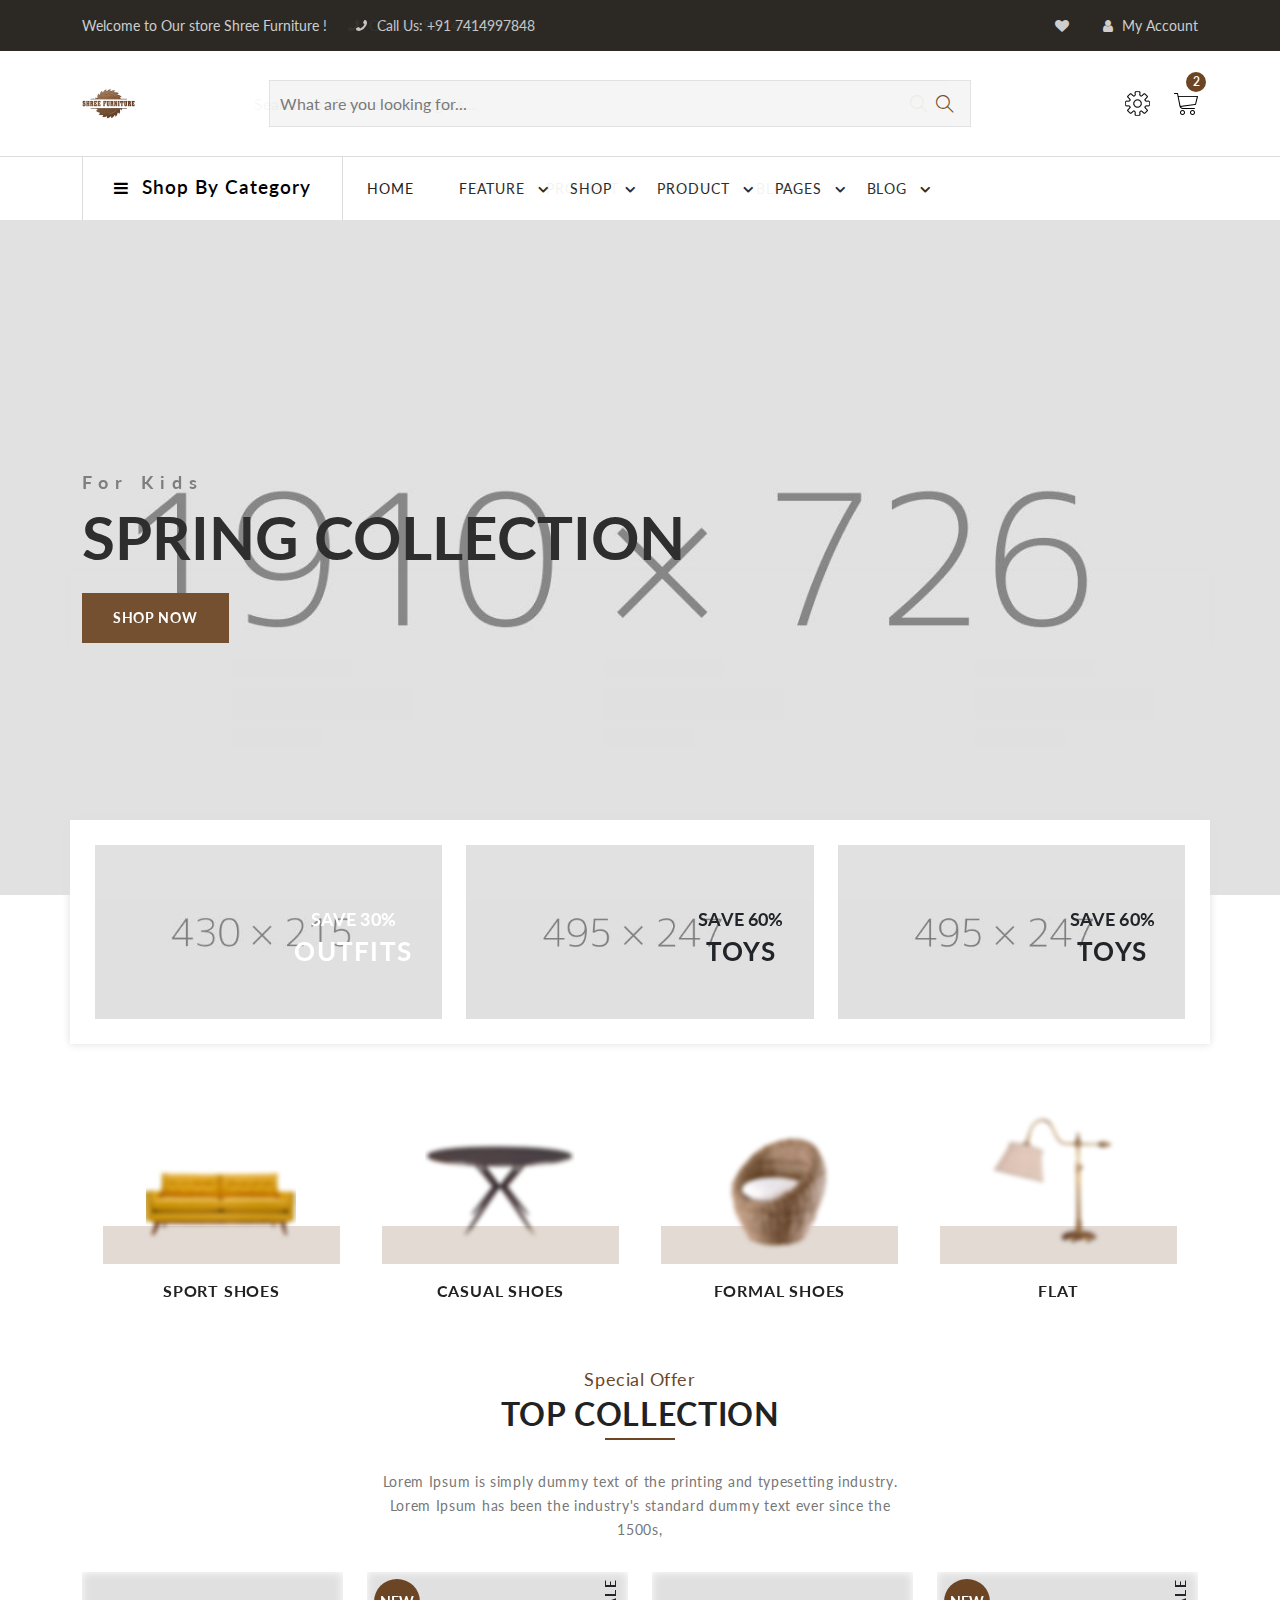
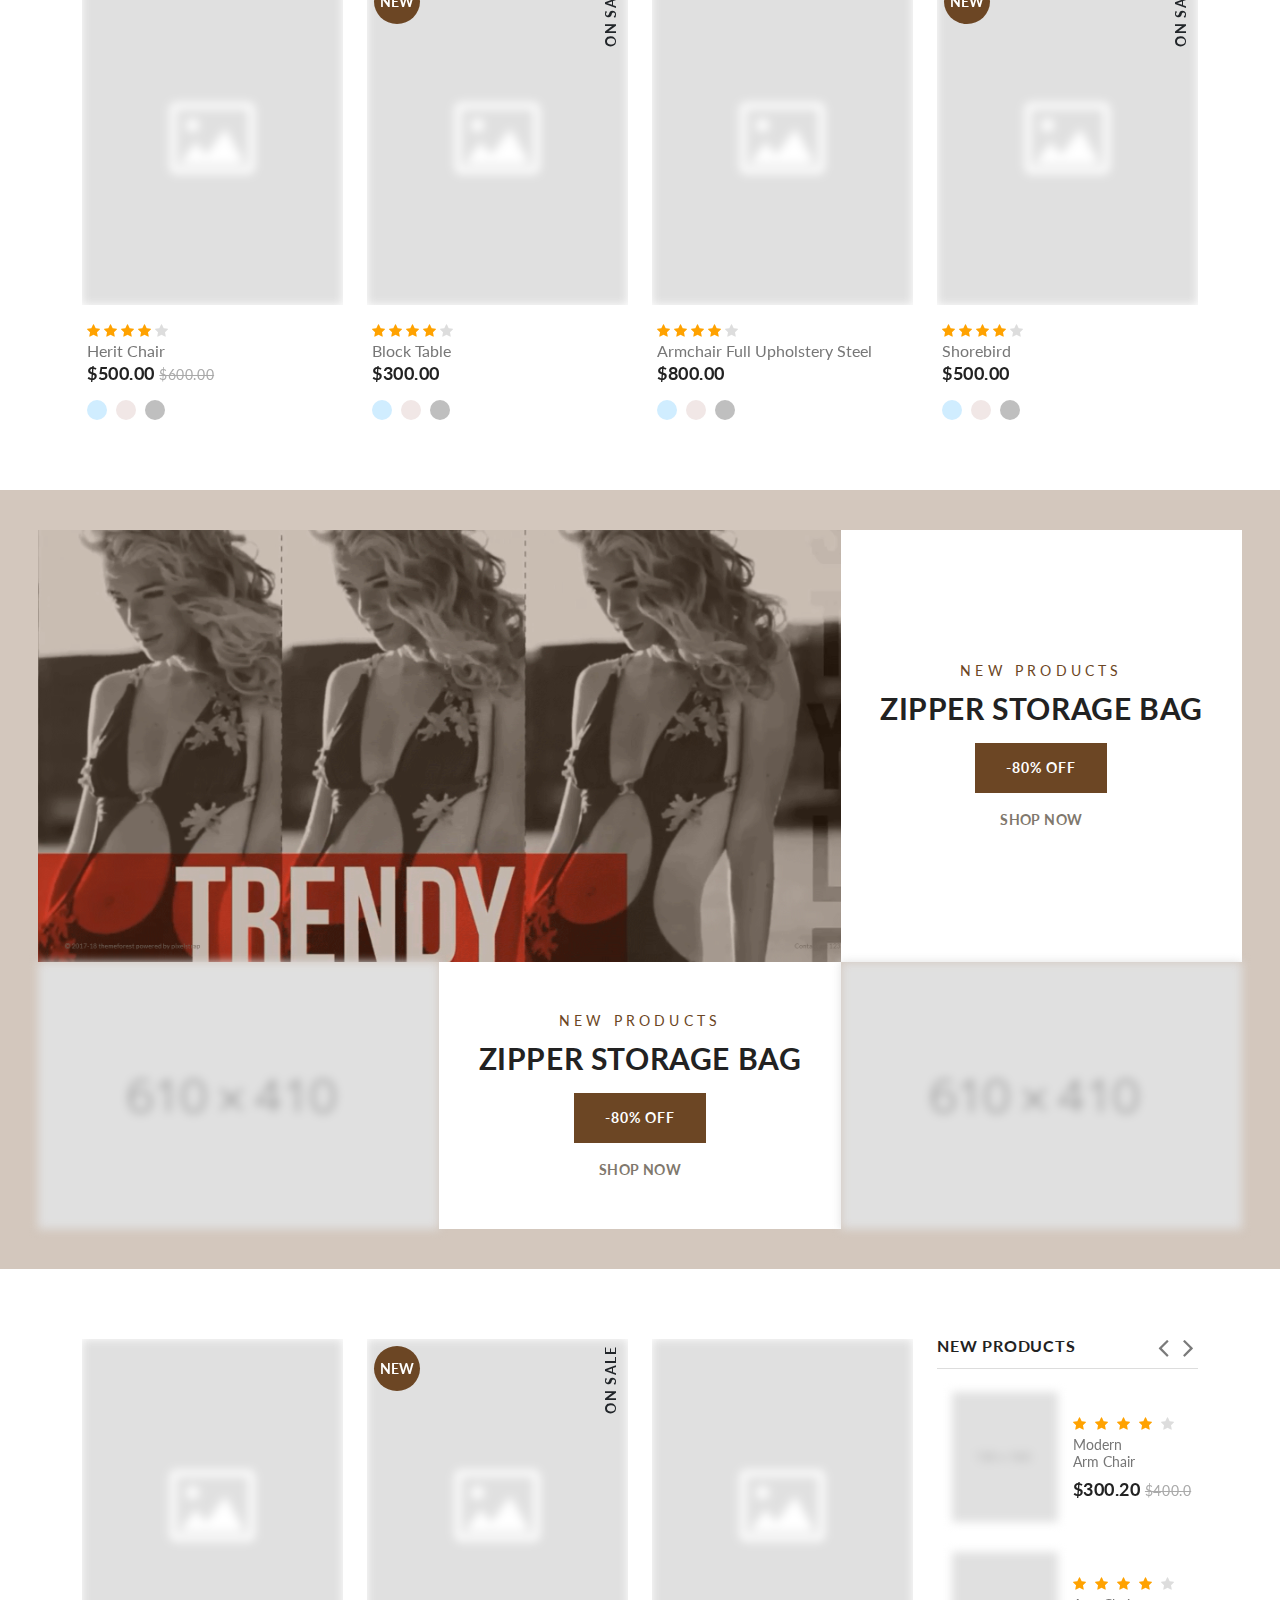
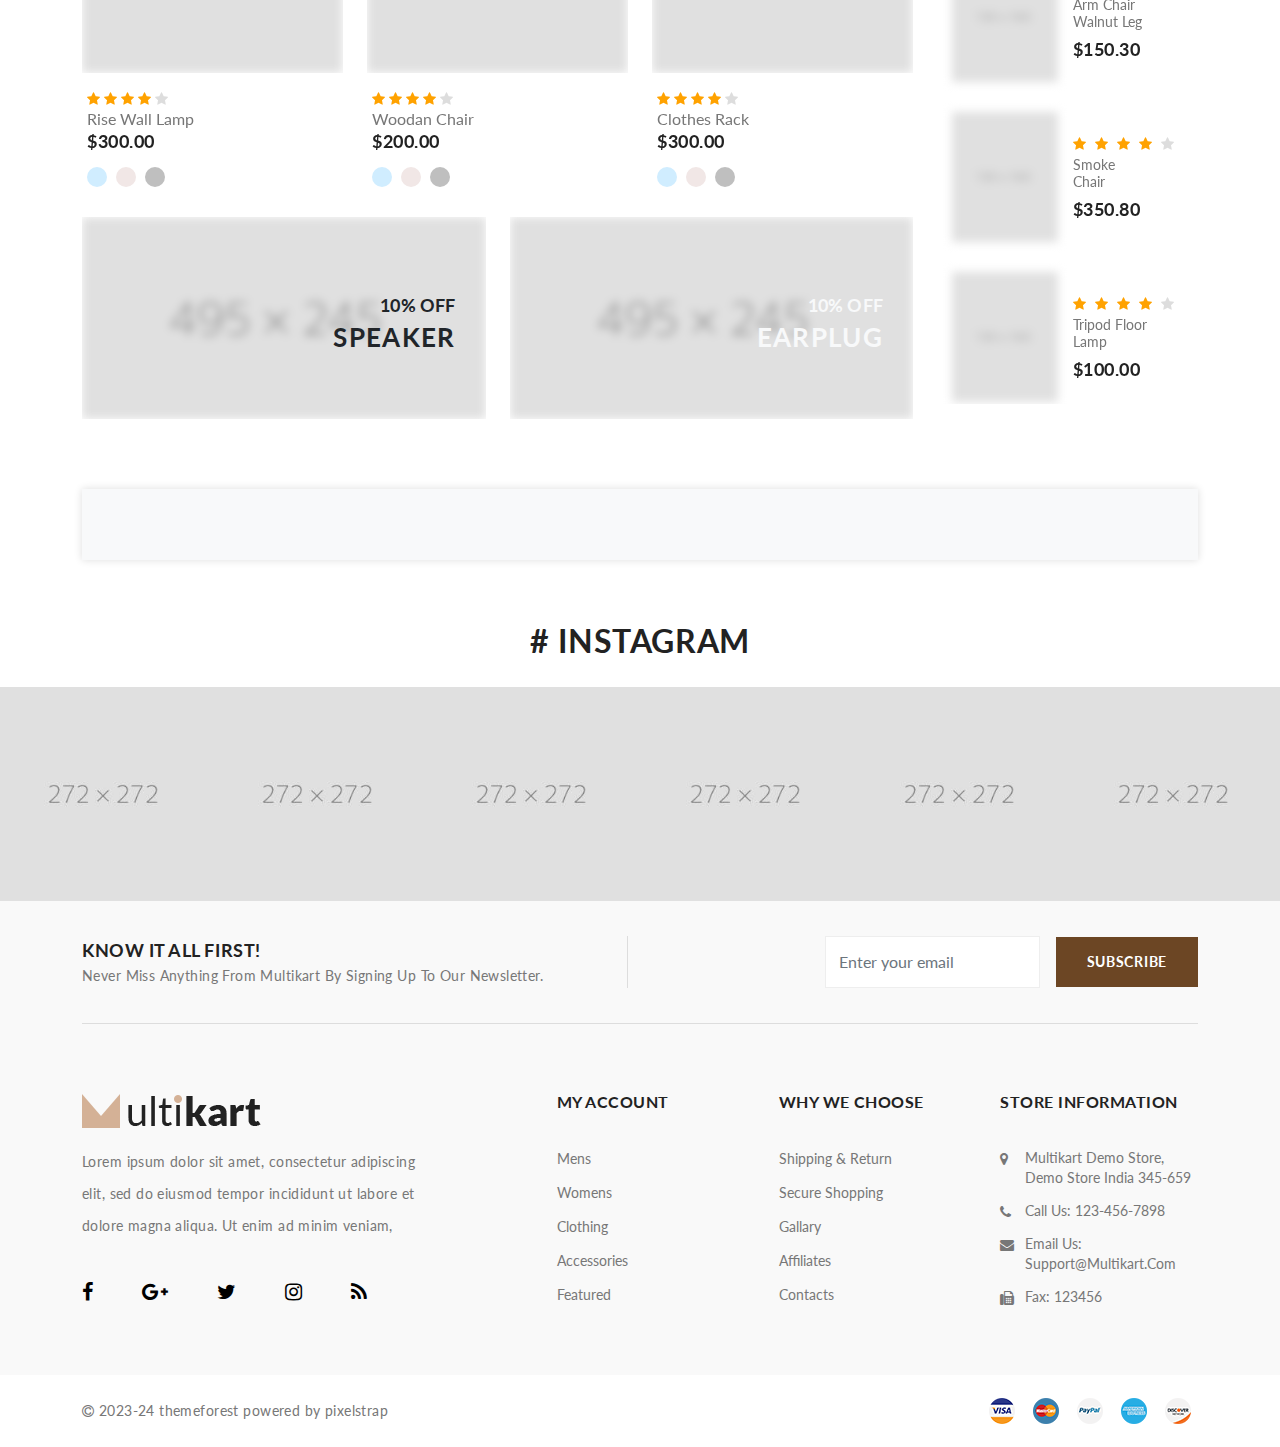
==== index.html @ a6a533a5 "Initial" ====
<!DOCTYPE html>
<html lang="en">

<head>
    <meta http-equiv="Content-Type" content="text/html; charset=UTF-8">
    <meta http-equiv="X-UA-Compatible" content="IE=edge">
    <meta name="viewport" content="width=device-width,initial-scale=1">
    <meta name="description" content="multikart">
    <meta name="keywords" content="multikart">
    <meta name="author" content="multikart">
    <link rel="icon" href="../assets/images/favicon/5.png" type="image/x-icon">
    <link rel="shortcut icon" href="../assets/images/favicon/5.png" type="image/x-icon">
    <title>Shree Furniture | Pune</title>

    <!--Google font-->
    <link href="https://fonts.googleapis.com/css?family=Lato:300,400,700,900" rel="stylesheet">
    <link rel="preconnect" href="https://fonts.gstatic.com">
    <link href="https://fonts.googleapis.com/css2?family=Yellowtail&display=swap" rel="stylesheet">

    <!-- Icons -->
    <link rel="stylesheet" type="text/css" href="../assets/css/vendors/font-awesome.css">

    <!--Slick slider css-->
    <link rel="stylesheet" type="text/css" href="../assets/css/vendors/slick.css">
    <link rel="stylesheet" type="text/css" href="../assets/css/vendors/slick-theme.css">

    <!-- Animate icon -->
    <link rel="stylesheet" type="text/css" href="../assets/css/vendors/animate.css">

    <!-- Themify icon -->
    <link rel="stylesheet" type="text/css" href="../assets/css/vendors/themify-icons.css">

    <!-- Bootstrap css -->
    <link rel="stylesheet" type="text/css" href="../assets/css/vendors/bootstrap.css">

    <!-- Theme css -->
    <link rel="stylesheet" type="text/css" href="../assets/css/style.css">

</head>

<body class="theme-color-1" style="overflow: auto; --theme-color: #6c4624;">


    <!-- loader start -->
    <div class="loader_skeleton">
        <header class="header-style-5 style-light">
            <div class="top-header top-header-dark2">
                <div class="container">
                    <div class="row">
                        <div class="col-lg-6">
                            <div class="header-contact">
                                <ul>
                                    <li>Welcome to Our store  Shree Furniture

                                    </li>
                                    <li><i class="fa fa-phone" aria-hidden="true"></i>Call Us:+91 7414997848 </li>
                                </ul>
                            </div>
                        </div>
                        <div class="col-lg-6 text-end">
                            <ul class="header-dropdown">
                                <li class="mobile-wishlist"><a href="#"><i class="fa fa-heart"
                                            aria-hidden="true"></i></a>
                                </li>
                                <li class="onhover-dropdown mobile-account"> <i class="fa fa-user"
                                        aria-hidden="true"></i>
                                    My Account
                                    <ul class="onhover-show-div">
                                        <li><a href="login.html">Login</a></li>
                                        <li><a href="register.html">register</a></li>
                                    </ul>
                                </li>
                            </ul>
                        </div>
                    </div>
                </div>
            </div>
            <div class="container">
                <div class="row">
                    <div class="col-sm-12">
                        <div class="main-menu">
                            <div class="menu-left">
                                <div class="navbar d-block d-xl-none">
                                    <a href="javascript:void(0)">
                                        <div class="bar-style" id="toggle-sidebar-res"><i class="fa fa-bars sidebar-bar"
                                                aria-hidden="true"></i>
                                        </div>
                                    </a>
                                </div>
                                <div class="brand-logo">
                                    <a href="index.html"><img src="log"
                                            class="img-fluid blur-up lazyload" alt=""></a>
                                </div>
                            </div>
                            <div>
                                <form class="form_search" role="form">
                                    <input id="query search-autocomplete" type="search"
                                        placeholder="Search any Device or Gadgets..."
                                        class="nav-search nav-search-field" aria-expanded="true">
                                    <button type="submit" name="nav-submit-button" class="btn-search">
                                        <i class="ti-search"></i>
                                    </button>
                                </form>
                            </div>
                            <div class="menu-right pull-right">
                                <div>
                                    <div class="icon-nav d-none d-sm-block">
                                        <ul>
                                            <li class="onhover-div mobile-search d-xl-none d-inline-block">
                                                <div><img src="../assets/images/icon/search.png"
                                                        class="img-fluid blur-up lazyload" alt=""> <i
                                                        class="ti-search"></i></div>
                                            </li>
                                            <li class="onhover-div mobile-setting">
                                                <div><img src="../assets/images/icon/setting.png"
                                                        class="img-fluid blur-up lazyload" alt=""> <i
                                                        class="ti-settings"></i></div>
                                            </li>
                                            <li class="onhover-div mobile-cart">
                                                <div><img src="../assets/images/icon/cart.png"
                                                        class="img-fluid blur-up lazyload" alt=""> <i
                                                        class="ti-shopping-cart"></i></div>
                                                <span class="cart_qty_cls">2</span>
                                            </li>
                                        </ul>
                                    </div>
                                </div>
                            </div>
                        </div>
                    </div>
                </div>
            </div>
            <div class="bottom-part bottom-light">
                <div class="container">
                    <div class="row">
                        <div class="col-xl-3">
                            <div class="category-menu d-none d-xl-block h-100">
                                <div class="toggle-sidebar">
                                    <i class="fa fa-bars sidebar-bar"></i>
                                    <h5 class="mb-0">shop by category</h5>
                                </div>
                            </div>
                            <div class="sidenav fixed-sidebar marketplace-sidebar svg-icon-menu">
                                <nav>
                                    <div>
                                        <div class="sidebar-back text-start d-xl-none d-block"><i
                                                class="fa fa-angle-left pe-2" aria-hidden="true"></i> Back</div>
                                    </div>
                                </nav>
                            </div>
                        </div>
                        <div class="col-xl-9">
                            <div class="main-nav-center">
                                <nav class="text-start">
                                    <div class="toggle-nav"><i class="fa fa-bars sidebar-bar"></i></div>
                                    <ul class="sm pixelstrap sm-horizontal">
                                        <li>
                                            <div class="mobile-back text-end">Back<i class="fa fa-angle-right ps-2"
                                                    aria-hidden="true"></i></div>
                                        </li>
                                        <li><a href="index.html">Home</a></li>
                                        <li class="mega"> </li>
                                        <li><a href="#">shop</a> </li>
                                        <li><a href="#">product</a></li>
                                        <li><a href="#">pages</a></li>
                                        <li><a href="#">blog</a></li>
                                    </ul>
                                </nav>
                            </div>
                        </div>
                    </div>
                </div>
            </div>
        </header>
        <section class="p-0">
            <div class="home-slider">
                <div class="home"></div>
            </div>
        </section>
        <section class="banner-padding absolute-banner pb-0 ratio2_1">
            <div class="container absolute-bg">
                <div class="row partition2">
                    <div class="col-md-4">
                        <a href="#">
                            <div class="collection-banner p-right text-center">
                                <div class="ldr-bg">
                                    <div class="contain-banner banner-3">
                                        <div>
                                            <h4></h4>
                                            <h2></h2>
                                            <h6></h6>
                                        </div>
                                    </div>
                                </div>
                            </div>
                        </a>
                    </div>
                    <div class="col-md-4">
                        <a href="#">
                            <div class="collection-banner p-right text-center">
                                <div class="ldr-bg">
                                    <div class="contain-banner banner-3">
                                        <div>
                                            <h4></h4>
                                            <h2></h2>
                                            <h6></h6>
                                        </div>
                                    </div>
                                </div>
                            </div>
                        </a>
                    </div>
                    <div class="col-md-4">
                        <a href="#">
                            <div class="collection-banner p-right text-center">
                                <div class="ldr-bg">
                                    <div class="contain-banner banner-3">
                                        <div>
                                            <h4></h4>
                                            <h2></h2>
                                            <h6></h6>
                                        </div>
                                    </div>
                                </div>
                            </div>
                        </a>
                    </div>
                </div>
            </div>
        </section>
    </div>
    <!-- loader end -->


    <!-- header start -->
    <header class="header-style-5 style-light">
        <div class="mobile-fix-option"></div>
        <div class="top-header top-header-dark2">
            <div class="container">
                <div class="row">
                    <div class="col-lg-6">
                        <div class="header-contact">
                            <ul>
                                <li>Welcome to Our store Shree Furniture ! </li>
                                <li><i class="fa fa-phone" aria-hidden="true"></i>Call Us: +91 7414997848 </li>
                            </ul>
                        </div>
                    </div>
                    <div class="col-lg-6 text-end">
                        <ul class="header-dropdown">
                            <li class="mobile-wishlist"><a href="#"><i class="fa fa-heart" aria-hidden="true"></i></a>
                            </li>
                            <li class="onhover-dropdown mobile-account"> <i class="fa fa-user" aria-hidden="true"></i>
                                My Account
                                <ul class="onhover-show-div">
                                    <li><a href="login.html">Login</a></li>
                                    <li><a href="register.html">register</a></li>
                                </ul>
                            </li>
                        </ul>
                    </div>
                </div>
            </div>
        </div>
        <div class="container">
            <div class="row">
                <div class="col-sm-12">
                    <div class="main-menu">
                        <div class="menu-left">
                            <div class="navbar d-block d-xl-none">
                                <a href="javascript:void(0)">
                                    <div class="bar-style" id="toggle-sidebar-res"><i class="fa fa-bars sidebar-bar"
                                            aria-hidden="true"></i>
                                    </div>
                                </a>
                            </div>
                            <div class="brand-logo">
                                <a href="index.html"><img src="../assets/images/icon/logo/logo.png"
                                        class="img-fluid blur-up lazyload"  alt=""></a>
                            </div>
                        </div>
                        <div>
                            <form class="form_search" role="form">
                                <input id="query search-autocomplete" type="search"
                                    placeholder="What are you looking for..." class="nav-search nav-search-field"
                                    aria-expanded="true">
                                <button type="submit" name="nav-submit-button" class="btn-search">
                                    <i class="ti-search"></i>
                                </button>
                            </form>
                        </div>
                        <div class="menu-right pull-right">
                            <div>
                                <div class="icon-nav">
                                    <ul>
                                        <li class="onhover-div mobile-search d-xl-none d-inline-block">
                                            <div><img src="../assets/images/icon/search.png" onclick="openSearch()"
                                                    class="img-fluid blur-up lazyload" alt=""> <i class="ti-search"
                                                    onclick="openSearch()"></i></div>
                                            <div id="search-overlay" class="search-overlay">
                                                <div> <span class="closebtn" onclick="closeSearch()"
                                                        title="Close Overlay">×</span>
                                                    <div class="overlay-content">
                                                        <div class="container">
                                                            <div class="row">
                                                                <div class="col-xl-12">
                                                                    <form>
                                                                        <div class="form-group">
                                                                            <input type="text" class="form-control"
                                                                                id="exampleInputPassword1"
                                                                                placeholder="Search a Product">
                                                                        </div>
                                                                        <button type="submit" class="btn btn-primary"><i
                                                                                class="fa fa-search"></i></button>
                                                                    </form>
                                                                </div>
                                                            </div>
                                                        </div>
                                                    </div>
                                                </div>
                                            </div>
                                        </li>
                                        <li class="onhover-div mobile-setting">
                                            <div><img src="../assets/images/icon/setting.png"
                                                    class="img-fluid blur-up lazyload" alt=""> <i
                                                    class="ti-settings"></i></div>
                                            <div class="show-div setting">
                                                <h6>language</h6>
                                                <ul>
                                                    <li><a href="#">english</a></li>
                                                    <li><a href="#">french</a></li>
                                                </ul>
                                                <h6>currency</h6>
                                                <ul class="list-inline">
                                                    <li><a href="#">euro</a></li>
                                                    <li><a href="#">rupees</a></li>
                                                    <li><a href="#">pound</a></li>
                                                    <li><a href="#">doller</a></li>
                                                </ul>
                                            </div>
                                        </li>
                                        <li class="onhover-div mobile-cart">
                                            <div><img src="../assets/images/icon/cart.png"
                                                    class="img-fluid blur-up lazyload" alt=""> <i
                                                    class="ti-shopping-cart"></i></div>
                                            <span class="cart_qty_cls">2</span>
                                            <ul class="show-div shopping-cart">
                                                <li>
                                                    <div class="media">
                                                        <a href="#"><img alt="" class="me-3"
                                                                src="../assets/images/fashion/product/1.jpg"></a>
                                                        <div class="media-body">
                                                            <a href="#">
                                                                <h4>item name</h4>
                                                            </a>
                                                            <h4><span>1 x $ 299.00</span></h4>
                                                        </div>
                                                    </div>
                                                    <div class="close-circle"><a href="#"><i class="fa fa-times"
                                                                aria-hidden="true"></i></a></div>
                                                </li>
                                                <li>
                                                    <div class="media">
                                                        <a href="#"><img alt="" class="me-3"
                                                                src="../assets/images/fashion/product/2.jpg"></a>
                                                        <div class="media-body">
                                                            <a href="#">
                                                                <h4>item name</h4>
                                                            </a>
                                                            <h4><span>1 x $ 299.00</span></h4>
                                                        </div>
                                                    </div>
                                                    <div class="close-circle"><a href="#"><i class="fa fa-times"
                                                                aria-hidden="true"></i></a></div>
                                                </li>
                                                <li>
                                                    <div class="total">
                                                        <h5>subtotal : <span>$299.00</span></h5>
                                                    </div>
                                                </li>
                                                <li>
                                                    <div class="buttons"><a href="cart.html" class="view-cart">view
                                                            cart</a> <a href="#" class="checkout">checkout</a></div>
                                                </li>
                                            </ul>
                                        </li>
                                    </ul>
                                </div>
                            </div>
                        </div>
                    </div>
                </div>
            </div>
        </div>
        <div class="bottom-part bottom-light">
            <div class="container">
                <div class="row">
                    <div class="col-xl-3">
                        <div class="category-menu d-none d-xl-block h-100">
                            <div id="toggle-sidebar" class="toggle-sidebar">
                                <i class="fa fa-bars sidebar-bar"></i>
                                <h5 class="mb-0">shop by category</h5>
                            </div>
                        </div>
                        <div class="sidenav fixed-sidebar marketplace-sidebar svg-icon-menu">
                            <nav>
                                <div>
                                    <div class="sidebar-back text-start d-xl-none d-block"><i
                                            class="fa fa-angle-left pe-2" aria-hidden="true"></i> Back</div>
                                </div>
                                <ul id="sub-menu" class="sm pixelstrap sm-vertical">
                                    <li> <a href="#">fruits & vegetable</a>
                                    </li>
                                    <li> <a href="#">eggs, meat, fish</a>
                                        <ul>
                                            <li><a href="#">makeup</a></li>
                                            <li><a href="#">skincare</a></li>
                                            <li><a href="#">premium beaty</a></li>
                                            <li> <a href="#">more</a>
                                                <ul>
                                                    <li><a href="#">fragrances</a></li>
                                                    <li><a href="#">luxury beauty</a></li>
                                                    <li><a href="#">hair care</a></li>
                                                    <li><a href="#">tools & brushes</a></li>
                                                </ul>
                                            </li>
                                        </ul>
                                    </li>
                                    <li> <a href="#">food grains</a>
                                        <ul>
                                            <li><a href="#">shopper bags</a></li>
                                            <li><a href="#">laptop bags</a></li>
                                            <li><a href="#">clutches</a></li>
                                            <li> <a href="#">purses</a>
                                                <ul>
                                                    <li><a href="#">purses</a></li>
                                                    <li><a href="#">wallets</a></li>
                                                    <li><a href="#">leathers</a></li>
                                                    <li><a href="#">satchels</a></li>
                                                </ul>
                                            </li>
                                        </ul>
                                    </li>
                                    <li> <a href="#">bakery & dairy</a>
                                        <ul>
                                            <li><a href="#">sport shoes</a></li>
                                            <li><a href="#">formal shoes</a></li>
                                            <li><a href="#">casual shoes</a></li>
                                        </ul>
                                    </li>
                                    <li><a href="#">beverages</a></li>
                                    <li> <a href="#">snacks</a>
                                        <ul>
                                            <li><a href="#">fashion jewellery</a></li>
                                            <li><a href="#">caps and hats</a></li>
                                            <li><a href="#">precious jewellery</a></li>
                                            <li> <a href="#">more..</a>
                                                <ul>
                                                    <li><a href="#">necklaces</a></li>
                                                    <li><a href="#">earrings</a></li>
                                                    <li><a href="#">wrist wear</a></li>
                                                    <li> <a href="#">accessories</a>
                                                        <ul>
                                                            <li><a href="#">ties</a></li>
                                                            <li><a href="#">cufflinks</a></li>
                                                            <li><a href="#">pockets squares</a></li>
                                                            <li><a href="#">helmets</a></li>
                                                            <li><a href="#">scarves</a></li>
                                                            <li> <a href="#">more...</a>
                                                                <ul>
                                                                    <li><a href="#">accessory gift sets</a></li>
                                                                    <li><a href="#">travel accessories</a></li>
                                                                    <li><a href="#">phone cases</a></li>
                                                                </ul>
                                                            </li>
                                                        </ul>
                                                    </li>
                                                    <li><a href="#">belts & more</a></li>
                                                    <li><a href="#">wearable</a></li>
                                                </ul>
                                            </li>
                                        </ul>
                                    </li>
                                    <li><a href="#">beauty product</a></li>
                                    <li><a href="#">gourment</a></li>
                                    <li><a href="#">kitchen, garden</a></li>
                                    <li><a href="#">kitchen, garden</a></li>
                                </ul>
                            </nav>
                        </div>
                    </div>
                    <div class="col-xl-9">
                        <div class="main-nav-center">
                            <nav id="main-nav" class="text-start">
                                <div class="toggle-nav"><i class="fa fa-bars sidebar-bar"></i></div>
                                <ul id="main-menu" class="sm pixelstrap sm-horizontal">
                                    <li>
                                        <div class="mobile-back text-end">Back<i class="fa fa-angle-right ps-2"
                                                aria-hidden="true"></i></div>
                                    </li>
                                    <li><a href="index.html">Home</a></li>
                                    <li class="mega" id="hover-cls">
                                        <a href="#">feature</a>
                                        <ul class="mega-menu full-mega-menu">
                                            <li>
                                                <div class="container">
                                                    <div class="row">
                                                        <div class="col mega-box">
                                                            <div class="link-section">
                                                                <div class="menu-title">
                                                                    <h5>invoice template</h5>
                                                                </div>
                                                                <div class="menu-content">
                                                                    <ul>
                                                                        <li><a target="_blank"
                                                                                href="invoice-1.html">invoice
                                                                                1</a></li>
                                                                        <li><a target="_blank"
                                                                                href="invoice-2.html">invoice
                                                                                2</a></li>
                                                                        <li><a target="_blank"
                                                                                href="invoice-3.html">invoice
                                                                                3</a></li>
                                                                        <li><a target="_blank"
                                                                                href="invoice-4.html">invoice
                                                                                4</a></li>
                                                                        <li><a target="_blank"
                                                                                href="invoice-5.html">invoice
                                                                                5</a></li>
                                                                    </ul>
                                                                </div>
                                                                <div class="menu-title mt-2">
                                                                    <h5>elements</h5>
                                                                </div>
                                                                <div class="menu-content">
                                                                    <ul>
                                                                        <li><a href="elements.html">
                                                                                elements page<i
                                                                                    class="ms-2 fa fa-bolt icon-trend"
                                                                                    aria-hidden="true"></i>
                                                                            </a></li>
                                                                    </ul>
                                                                </div>
                                                            </div>
                                                        </div>

                                                        <div class="col mega-box">
                                                            <div class="link-section">
                                                                <div class="menu-title">
                                                                    <h5>email template</h5>
                                                                </div>
                                                                <div class="menu-content">
                                                                    <ul>
                                                                        <li><a target="_blank"
                                                                                href="../email-template/welcome.html">welcome</a>
                                                                        </li>
                                                                        <li><a target="_blank"
                                                                                href="../email-template/new-product-announcement.html">announcement</a>
                                                                        </li>
                                                                        <li><a target="_blank"
                                                                                href="../email-template/abandonment-email.html">abandonment</a>
                                                                        </li>
                                                                        <li><a target="_blank"
                                                                                href="../email-template/offer.html">offer</a>
                                                                        </li>
                                                                        <li><a target="_blank"
                                                                                href="../email-template/offer-2.html">offer
                                                                                2</a></li>
                                                                        <li><a target="_blank"
                                                                                href="../email-template/product-review.html">review</a>
                                                                        </li>
                                                                        <li><a target="_blank"
                                                                                href="../email-template/featured-products.html">featured
                                                                                product</a></li>
                                                                    </ul>
                                                                </div>
                                                            </div>
                                                        </div>
                                                        <div class="col mega-box">
                                                            <div class="link-section">
                                                                <div class="menu-title">
                                                                    <h5>email template</h5>
                                                                </div>
                                                                <div class="menu-content">
                                                                    <ul>
                                                                        <li><a target="_blank"
                                                                                href="../email-template/black-friday.html">black
                                                                                friday</a></li>
                                                                        <li><a target="_blank"
                                                                                href="../email-template/christmas.html">christmas</a>
                                                                        </li>
                                                                        <li><a target="_blank"
                                                                                href="../email-template/cyber-monday.html">cyber-monday</a>
                                                                        </li>
                                                                        <li><a target="_blank"
                                                                                href="../email-template/flash-sale.html">flash
                                                                                sale</a></li>
                                                                        <li><a target="_blank"
                                                                                href="../email-template/email-order-success.html">order
                                                                                success</a></li>
                                                                        <li><a target="_blank"
                                                                                href="../email-template/email-order-success-two.html">order
                                                                                success 2</a></li>
                                                                    </ul>
                                                                </div>
                                                            </div>
                                                        </div>

                                                        <div class="col mega-box">
                                                            <div class="link-section">
                                                                <div class="menu-title">
                                                                    <h5>cookie bar</h5>
                                                                </div>
                                                                <div class="menu-content">
                                                                    <ul>
                                                                        <li><a href="index.html">bottom<i
                                                                                    class="ms-2 fa fa-bolt icon-trend"
                                                                                    aria-hidden="true"></i></a></li>
                                                                        <li><a href="fashion-4.html">bottom left</a>
                                                                        </li>
                                                                        <li><a href="bicycle.html">bottom right</a>
                                                                        </li>
                                                                    </ul>
                                                                </div>
                                                                <div class="menu-title mt-2">
                                                                    <h5>search</h5>
                                                                </div>
                                                                <div class="menu-content">
                                                                    <ul>
                                                                        <li><a href="marketplace-demo-2.html">ajax
                                                                                search<i
                                                                                    class="ms-2 fa fa-bolt icon-trend"
                                                                                    aria-hidden="true"></i></a></li>
                                                                    </ul>
                                                                </div>
                                                            </div>
                                                        </div>

                                                        <div class="col mega-box">
                                                            <div class="link-section">
                                                                <div class="menu-title">
                                                                    <h5>model</h5>
                                                                </div>
                                                                <div class="menu-content">
                                                                    <ul>
                                                                        <li><a href="index.html">Newsletter</a></li>
                                                                        <li><a href="index.html">exit<i
                                                                                    class="ms-2 fa fa-bolt icon-trend"
                                                                                    aria-hidden="true"></i></a></li>
                                                                        <li><a href="christmas.html">christmas</a>
                                                                        </li>
                                                                        <li><a href="furniture-3.html">black
                                                                                friday</a></li>
                                                                        <li><a href="fashion-4.html">cyber
                                                                                monday</a></li>
                                                                        <li><a href="marketplace-demo-3.html">new
                                                                                year</a>
                                                                        </li>
                                                                    </ul>
                                                                </div>
                                                            </div>
                                                        </div>

                                                        <div class="col mega-box">
                                                            <div class="link-section">
                                                                <div class="menu-title">
                                                                    <h5>add to cart</h5>
                                                                </div>
                                                                <div class="menu-content">
                                                                    <ul>
                                                                        <li><a href="nursery.html">cart modal
                                                                                popup</a></li>
                                                                        <li><a href="vegetables.html">qty. counter
                                                                                <i class="fa fa-bolt icon-trend"
                                                                                    aria-hidden="true"></i></a></li>
                                                                        <li><a href="bags.html">cart top</a></li>
                                                                        <li><a href="shoes.html">cart bottom</a>
                                                                        </li>
                                                                        <li><a href="watch.html">cart left</a></li>
                                                                        <li><a href="tools.html">cart right</a></li>
                                                                    </ul>
                                                                </div>
                                                            </div>
                                                        </div>
                                                    </div>
                                                    <div class="row">
                                                        <div class="col-12">
                                                            <img src="../assets/images/menu-banner.jpg"
                                                                class="img-fluid mega-img">
                                                        </div>
                                                    </div>
                                                </div>
                                            </li>
                                        </ul>
                                    </li>
                                    <li>
                                        <a href="#">shop</a>
                                        <ul>
                                            <li><a href="category-page(vegetables).html">tab style<span
                                                        class="new-tag">new</span></a></li>
                                            <li><a href="category-page(top-filter).html">top filter</a></li>
                                            <li><a href="category-page(modern).html">modern</a></li>
                                            <li><a href="category-page.html">left sidebar</a></li>
                                            <li><a href="category-page(right).html">right sidebar</a></li>
                                            <li><a href="category-page(no-sidebar).html">no sidebar</a></li>
                                            <li><a href="category-page(sidebar-popup).html">sidebar popup</a>
                                            </li>
                                            <li><a href="category-page(metro).html">metro</a></li>
                                            <li><a href="category-page(full-width).html">full width</a></li>
                                            <li><a href="category-page(infinite-scroll).html">infinite
                                                    scroll</a></li>
                                            <li><a href=category-page(3-grid).html>three grid</a></li>
                                            <li><a href="category-page(6-grid).html">six grid</a></li>
                                            <li><a href="category-page(list-view).html">list view</a></li>
                                        </ul>
                                    </li>
                                    <li>
                                        <a href="#">product</a>
                                        <ul>
                                            <li><a href="product-page(360-view).html">360 view <span
                                                        class="new-tag">new</span></a></li>
                                            <li><a href="product-page(video-thumbnail).html">video
                                                    thumbnail<span class="new-tag">new</span></a></li>
                                            <li>
                                                <a href="#">sidebar</a>
                                                <ul>
                                                    <li><a href="product-page.html">left sidebar</a></li>
                                                    <li><a href="product-page(right-sidebar).html">right
                                                            sidebar</a>
                                                    </li>
                                                    <li><a href="product-page(no-sidebar).html">no sidebar</a>
                                                    </li>
                                                </ul>
                                            </li>
                                            <li>
                                                <a href="#">thumbnail image</a>
                                                <ul>
                                                    <li><a href="product-page(left-image).html">left image</a>
                                                    </li>
                                                    <li><a href="product-page(right-image).html">right image</a>
                                                    </li>
                                                    <li><a href="product-page(image-outside).html">image
                                                            outside</a></li>
                                                </ul>
                                            </li>
                                            <li>
                                                <a href="#">three column</a>
                                                <ul>
                                                    <li><a href="product-page(3-col-left).html">thumbnail
                                                            left</a>
                                                    </li>
                                                    <li><a href="product-page(3-col-right).html">thumbnail
                                                            right</a>
                                                    </li>
                                                    <li><a href="product-page(3-column).html">thubnail
                                                            bottom</a>
                                                    </li>
                                                </ul>
                                            </li>
                                            <li><a href="product-page(4-image).html">four image</a></li>
                                            <li><a href="product-page(sticky).html">sticky</a></li>
                                            <li><a href="product-page(accordian).html">accordian</a></li>
                                            <li><a href="product-page(bundle).html">bundle</a></li>
                                            <li><a href="product-page(image-swatch).html">image swatch </a></li>
                                            <li><a href="product-page(vertical-tab).html">vertical tab</a></li>
                                        </ul>
                                    </li>
                                    <li><a href="#">pages</a>
                                        <ul>
                                            <li>
                                                <a href="#">vendor</a>
                                                <ul>
                                                    <li><a href="vendor-dashboard.html">vendor dashboard</a>
                                                    </li>
                                                    <li><a href="vendor-profile.html">vendor profile</a></li>
                                                    <li><a href="become-vendor.html">become vendor</a></li>
                                                </ul>
                                            </li>
                                            <li>
                                                <a href="#">account</a>
                                                <ul>
                                                    <li><a href="wishlist.html">wishlist</a></li>
                                                    <li><a href="cart.html">cart</a></li>
                                                    <li><a href="dashboard.html">Dashboard</a></li>
                                                    <li><a href="login.html">login</a></li>
                                                    <li><a href="register.html">register</a></li>
                                                    <li><a href="contact.html">contact</a></li>
                                                    <li><a href="forget_pwd.html">forget password</a></li>
                                                    <li><a href="profile.html">profile</a></li>
                                                    <li><a href="checkout.html">checkout</a></li>
                                                    <li><a href="order-success.html">order success</a></li>
                                                    <li><a href="order-tracking.html">order tracking<span
                                                                class="new-tag">new</span></a></li>
                                                </ul>
                                            </li>
                                            <li>
                                                <a href="#">portfolio</a>
                                                <ul>
                                                    <li><a href="">grid</a>
                                                        <ul>
                                                            <li><a href="grid-2-col.html">grid
                                                                    2</a></li>
                                                            <li><a href="grid-3-col.html">grid
                                                                    3</a></li>
                                                            <li><a href="grid-4-col.html">grid
                                                                    4</a></li>
                                                        </ul>
                                                    </li>
                                                    <li><a href="">masonry</a>
                                                        <ul>
                                                            <li><a href="masonary-2-grid.html">grid 2</a></li>
                                                            <li><a href="masonary-3-grid.html">grid 3</a></li>
                                                            <li><a href="masonary-4-grid.html">grid 4</a></li>
                                                            <li><a href="masonary-fullwidth.html">full width</a>
                                                            </li>
                                                        </ul>
                                                    </li>
                                                </ul>
                                            </li>
                                            <li><a href="about-page.html">about us</a></li>
                                            <li><a href="search.html">search</a></li>
                                            <li><a href="review.html">review</a>
                                            </li>
                                            <li>
                                                <a href="#">compare</a>
                                                <ul>
                                                    <li><a href="compare.html">compare</a></li>
                                                    <li><a href="compare-2.html">compare-2</a></li>
                                                </ul>
                                            </li>
                                            <li><a href="collection.html">collection</a></li>
                                            <li><a href="lookbook.html">lookbook</a></li>
                                            <li><a href="sitemap.html">site map</a>
                                            </li>
                                            <li><a href="404.html">404</a></li>
                                            <li><a href="coming-soon.html">coming soon</a></li>
                                            <li><a href="faq.html">FAQ</a></li>
                                        </ul>
                                    </li>
                                    <li>
                                        <a href="#">blog</a>
                                        <ul>
                                            <li><a href="blog-page.html">left sidebar</a></li>
                                            <li><a href="blog(right-sidebar).html">right sidebar</a></li>
                                            <li><a href="blog(no-sidebar).html">no sidebar</a></li>
                                            <li><a href="blog-details.html">blog details</a></li>
                                        </ul>
                                    </li>
                                </ul>
                            </nav>
                        </div>
                    </div>
                </div>
            </div>
        </div>
    </header>
    <!-- header end -->


    <!-- Home slider -->
    <section class="p-0">
        <div class="slide-1 home-slider">
            <div>
                <div class="home">
                    <img src="../assets/images/furniture/banner/1.jpg" alt="" class="bg-img blur-up lazyload">
                    <div class="container">
                        <div class="row">
                            <div class="col">
                                <div class="slider-contain">
                                    <div>
                                        <h4>for kids</h4>
                                        <h1>spring collection</h1><a href="#" class="btn btn-solid">shop now</a>
                                    </div>
                                </div>
                            </div>
                        </div>
                    </div>
                </div>
            </div>
            <div>
                <div class="home text-center">
                    <img src="../assets/images/home-banner/22.jpg" alt="" class="bg-img blur-up lazyload">
                    <div class="container">
                        <div class="row">
                            <div class="col">
                                <div class="slider-contain">
                                    <div>
                                        <h4>30% off</h4>
                                        <h1>lowest price</h1><a href="#" class="btn btn-solid">shop now</a>
                                    </div>
                                </div>
                            </div>
                        </div>
                    </div>
                </div>
            </div>
        </div>
    </section>
    <!-- Home slider end -->


    <!-- collection banner -->
    <section class="banner-padding absolute-banner pb-0 ratio2_1">
        <div class="container absolute-bg">
            <div class="row partition2">
                <div class="col-md-4">
                    <a href="#">
                        <div class="collection-banner p-right text-center">
                            <div>
                                <img src="../assets/images/furniture/banner/2.jpg"
                                    class="img-fluid blur-up lazyload bg-img" alt="">
                            </div>
                            <div class="contain-banner banner-3">
                                <div>
                                    <h4>save 30%</h4>
                                    <h2>outfits</h2>
                                </div>
                            </div>
                        </div>
                    </a>
                </div>
                <div class="col-md-4">
                    <a href="#">
                        <div class="collection-banner p-right text-center">
                            <div>
                                <img src="../assets/images/furniture/banner/3.jpg"
                                    class="img-fluid blur-up lazyload bg-img" alt="">
                            </div>
                            <div class="contain-banner banner-3">
                                <div>
                                    <h4 class="text-dark">save 60%</h4>
                                    <h2 class="text-dark">toys</h2>
                                </div>
                            </div>
                        </div>
                    </a>
                </div>
                <div class="col-md-4">
                    <a href="#">
                        <div class="collection-banner p-right text-center">
                            <div>
                                <img src="../assets/images/furniture/banner/4.jpg"
                                    class="img-fluid blur-up lazyload bg-img" alt="">
                            </div>
                            <div class="contain-banner banner-3">
                                <div>
                                    <h4 class="text-dark">save 60%</h4>
                                    <h2 class="text-dark">toys</h2>
                                </div>
                            </div>
                        </div>
                    </a>
                </div>
            </div>
        </div>
    </section>
    <!-- collection banner end -->


    <!-- category start -->
    <div class="container">
        <section class="category-style-1">
            <div class="row">
                <div class="col">
                    <div class="category-5 no-arrow">
                        <div class="category-block">
                            <a href="#">
                                <div class="category-image"><img src="../assets/images/furniture/6.png"
                                        class="img-fluid" alt=""></div>
                            </a>
                            <div class="category-details">
                                <a href="#">
                                    <h5>sport shoes</h5>
                                </a>
                            </div>
                        </div>
                        <div class="category-block">
                            <a href="#">
                                <div class="category-image"><img src="../assets/images/furniture/2.png"
                                        class="img-fluid" alt=""></div>
                            </a>
                            <div class="category-details">
                                <a href="#">
                                    <h5>casual shoes</h5>
                                </a>
                            </div>
                        </div>
                        <div class="category-block">
                            <a href="#">
                                <div class="category-image"><img src="../assets/images/furniture/3.png"
                                        class="img-fluid" alt=""></div>
                            </a>
                            <div class="category-details">
                                <a href="#">
                                    <h5>formal shoes</h5>
                                </a>
                            </div>
                        </div>
                        <div class="category-block">
                            <a href="#">
                                <div class="category-image"><img src="../assets/images/furniture/4.png"
                                        class="img-fluid" alt=""></div>
                            </a>
                            <div class="category-details">
                                <a href="#">
                                    <h5>flat</h5>
                                </a>
                            </div>
                        </div>
                        <div class="category-block">
                            <a href="#">
                                <div class="category-image"><img src="../assets/images/furniture/5.png"
                                        class="img-fluid" alt=""></div>
                            </a>
                            <div class="category-details">
                                <a href="#">
                                    <h5>heels</h5>
                                </a>
                            </div>
                        </div>
                        <div class="category-block">
                            <a href="#">
                                <div class="category-image"><img src="../assets/images/furniture/1.png"
                                        class="img-fluid" alt=""></div>
                            </a>
                            <div class="category-details">
                                <a href="#">
                                    <h5>boots</h5>
                                </a>
                            </div>
                        </div>
                    </div>
                </div>
            </div>
        </section>
    </div>
    <!-- category end -->


    <!-- Paragraph-->
    <div class="title1 section-t-space">
        <h4>special offer</h4>
        <h2 class="title-inner1">top collection</h2>
    </div>
    <div class="container">
        <div class="row">
            <div class="col-xl-6 offset-xl-3">
                <div class="product-para">
                    <p class="text-center">Lorem Ipsum is simply dummy text of the printing and typesetting industry.
                        Lorem Ipsum has been the industry's standard dummy text ever since the 1500s,</p>
                </div>
            </div>
        </div>
    </div>
    <!-- Paragraph end -->


    <!-- Product slider -->
    <section class="section-b-space pt-0 ratio_asos">
        <div class="container">
            <div class="row">
                <div class="col">
                    <div class="product-5 product-m no-arrow">
                        <div class="product-box">
                            <div class="img-wrapper">
                                <div class="front">
                                    <a href="product-page(no-sidebar).html"><img
                                            src="../assets/images/furniture/product/1.jpg"
                                            class="img-fluid blur-up lazyload bg-img" alt=""></a>
                                </div>
                                <div class="cart-info cart-wrap">
                                    <button data-bs-toggle="modal" data-bs-target="#addtocart" title="Add to cart"><i
                                            class="ti-shopping-cart"></i></button> <a href="javascript:void(0)"
                                        title="Add to Wishlist"><i class="ti-heart" aria-hidden="true"></i></a> <a
                                        href="#" data-bs-toggle="modal" data-bs-target="#quick-view"
                                        title="Quick View"><i class="ti-search" aria-hidden="true"></i></a>
                                    <a href="compare.html" title="Compare"><i class="ti-reload"
                                            aria-hidden="true"></i></a>
                                </div>
                            </div>
                            <div class="product-detail">
                                <div class="rating"><i class="fa fa-star"></i> <i class="fa fa-star"></i>
                                    <i class="fa fa-star"></i> <i class="fa fa-star"></i> <i class="fa fa-star"></i>
                                </div>
                                <a href="product-page(no-sidebar).html">
                                    <h6>Herit Chair</h6>
                                </a>
                                <h4>$500.00 <del>$600.00</del></h4>
                                <ul class="color-variant">
                                    <li class="bg-light0"></li>
                                    <li class="bg-light1"></li>
                                    <li class="bg-light2"></li>
                                </ul>
                            </div>
                        </div>
                        <div class="product-box">
                            <div class="img-wrapper">
                                <div class="lable-block"><span class="lable3">new</span> <span class="lable4">on
                                        sale</span></div>
                                <div class="front">
                                    <a href="product-page(no-sidebar).html"><img
                                            src="../assets/images/furniture/product/2.jpg"
                                            class="img-fluid blur-up lazyload bg-img" alt=""></a>
                                </div>
                                <div class="cart-info cart-wrap">
                                    <button data-bs-toggle="modal" data-bs-target="#addtocart" title="Add to cart"><i
                                            class="ti-shopping-cart"></i></button> <a href="javascript:void(0)"
                                        title="Add to Wishlist"><i class="ti-heart" aria-hidden="true"></i></a> <a
                                        href="#" data-bs-toggle="modal" data-bs-target="#quick-view"
                                        title="Quick View"><i class="ti-search" aria-hidden="true"></i></a>
                                    <a href="compare.html" title="Compare"><i class="ti-reload"
                                            aria-hidden="true"></i></a>
                                </div>
                            </div>
                            <div class="product-detail">
                                <div class="rating"><i class="fa fa-star"></i> <i class="fa fa-star"></i>
                                    <i class="fa fa-star"></i> <i class="fa fa-star"></i> <i class="fa fa-star"></i>
                                </div>
                                <a href="product-page(no-sidebar).html">
                                    <h6>Block Table</h6>
                                </a>
                                <h4>$300.00</h4>
                                <ul class="color-variant">
                                    <li class="bg-light0"></li>
                                    <li class="bg-light1"></li>
                                    <li class="bg-light2"></li>
                                </ul>
                            </div>
                        </div>
                        <div class="product-box">
                            <div class="img-wrapper">
                                <div class="front">
                                    <a href="product-page(no-sidebar).html"><img
                                            src="../assets/images/furniture/product/3.jpg"
                                            class="img-fluid blur-up lazyload bg-img" alt=""></a>
                                </div>
                                <div class="cart-info cart-wrap">
                                    <button data-bs-toggle="modal" data-bs-target="#addtocart" title="Add to cart"><i
                                            class="ti-shopping-cart"></i></button> <a href="javascript:void(0)"
                                        title="Add to Wishlist"><i class="ti-heart" aria-hidden="true"></i></a> <a
                                        href="#" data-bs-toggle="modal" data-bs-target="#quick-view"
                                        title="Quick View"><i class="ti-search" aria-hidden="true"></i></a>
                                    <a href="compare.html" title="Compare"><i class="ti-reload"
                                            aria-hidden="true"></i></a>
                                </div>
                            </div>
                            <div class="product-detail">
                                <div class="rating"><i class="fa fa-star"></i> <i class="fa fa-star"></i>
                                    <i class="fa fa-star"></i> <i class="fa fa-star"></i> <i class="fa fa-star"></i>
                                </div>
                                <a href="product-page(no-sidebar).html">
                                    <h6>Armchair Full Upholstery Steel</h6>
                                </a>
                                <h4>$800.00</h4>
                                <ul class="color-variant">
                                    <li class="bg-light0"></li>
                                    <li class="bg-light1"></li>
                                    <li class="bg-light2"></li>
                                </ul>
                            </div>
                        </div>
                        <div class="product-box">
                            <div class="img-wrapper">
                                <div class="lable-block"><span class="lable3">new</span> <span class="lable4">on
                                        sale</span></div>
                                <div class="front">
                                    <a href="product-page(no-sidebar).html"><img
                                            src="../assets/images/furniture/product/4.jpg"
                                            class="img-fluid blur-up lazyload bg-img" alt=""></a>
                                </div>
                                <div class="cart-info cart-wrap">
                                    <button data-bs-toggle="modal" data-bs-target="#addtocart" title="Add to cart"><i
                                            class="ti-shopping-cart"></i></button> <a href="javascript:void(0)"
                                        title="Add to Wishlist"><i class="ti-heart" aria-hidden="true"></i></a> <a
                                        href="#" data-bs-toggle="modal" data-bs-target="#quick-view"
                                        title="Quick View"><i class="ti-search" aria-hidden="true"></i></a>
                                    <a href="compare.html" title="Compare"><i class="ti-reload"
                                            aria-hidden="true"></i></a>
                                </div>
                            </div>
                            <div class="product-detail">
                                <div class="rating"><i class="fa fa-star"></i> <i class="fa fa-star"></i>
                                    <i class="fa fa-star"></i> <i class="fa fa-star"></i> <i class="fa fa-star"></i>
                                </div>
                                <a href="product-page(no-sidebar).html">
                                    <h6>Shorebird</h6>
                                </a>
                                <h4>$500.00</h4>
                                <ul class="color-variant">
                                    <li class="bg-light0"></li>
                                    <li class="bg-light1"></li>
                                    <li class="bg-light2"></li>
                                </ul>
                            </div>
                        </div>
                        <div class="product-box">
                            <div class="img-wrapper">
                                <div class="lable-block"><span class="lable3">new</span> <span class="lable4">on
                                        sale</span></div>
                                <div class="front">
                                    <a href="product-page(no-sidebar).html"><img
                                            src="../assets/images/furniture/product/5.jpg"
                                            class="img-fluid blur-up lazyload bg-img" alt=""></a>
                                </div>
                                <div class="cart-info cart-wrap">
                                    <button data-bs-toggle="modal" data-bs-target="#addtocart" title="Add to cart"><i
                                            class="ti-shopping-cart"></i></button> <a href="javascript:void(0)"
                                        title="Add to Wishlist"><i class="ti-heart" aria-hidden="true"></i></a> <a
                                        href="#" data-bs-toggle="modal" data-bs-target="#quick-view"
                                        title="Quick View"><i class="ti-search" aria-hidden="true"></i></a> <a
                                        href="compare.html" title="Compare"><i class="ti-reload"
                                            aria-hidden="true"></i></a>
                                </div>
                            </div>
                            <div class="product-detail">
                                <div class="rating"><i class="fa fa-star"></i> <i class="fa fa-star"></i> <i
                                        class="fa fa-star"></i> <i class="fa fa-star"></i> <i class="fa fa-star"></i>
                                </div>
                                <a href="product-page(no-sidebar).html">
                                    <h6>Ace Bar Chair</h6>
                                </a>
                                <h4>$80.00</h4>
                                <ul class="color-variant">
                                    <li class="bg-light0"></li>
                                    <li class="bg-light1"></li>
                                    <li class="bg-light2"></li>
                                </ul>
                            </div>
                        </div>
                        <div class="product-box">
                            <div class="img-wrapper">
                                <div class="lable-block"><span class="lable3">new</span> <span class="lable4">on
                                        sale</span></div>
                                <div class="front">
                                    <a href="product-page(no-sidebar).html"><img
                                            src="../assets/images/furniture/product/6.jpg"
                                            class="img-fluid blur-up lazyload bg-img" alt=""></a>
                                </div>
                                <div class="cart-info cart-wrap">
                                    <button data-bs-toggle="modal" data-bs-target="#addtocart" title="Add to cart"><i
                                            class="ti-shopping-cart"></i></button> <a href="javascript:void(0)"
                                        title="Add to Wishlist"><i class="ti-heart" aria-hidden="true"></i></a> <a
                                        href="#" data-bs-toggle="modal" data-bs-target="#quick-view"
                                        title="Quick View"><i class="ti-search" aria-hidden="true"></i></a> <a
                                        href="compare.html" title="Compare"><i class="ti-reload"
                                            aria-hidden="true"></i></a>
                                </div>
                            </div>
                            <div class="product-detail">
                                <div class="rating"><i class="fa fa-star"></i> <i class="fa fa-star"></i> <i
                                        class="fa fa-star"></i> <i class="fa fa-star"></i> <i class="fa fa-star"></i>
                                </div>
                                <a href="product-page(no-sidebar).html">
                                    <h6>Slim Fit Cotton Shirt</h6>
                                </a>
                                <h4>$500.00</h4>
                                <ul class="color-variant">
                                    <li class="bg-light0"></li>
                                    <li class="bg-light1"></li>
                                    <li class="bg-light2"></li>
                                </ul>
                            </div>
                        </div>
                    </div>
                </div>
            </div>
        </div>
    </section>
    <!-- Product slider end -->


    <!-- category -->
    <div class="category-bg ratio3_2">
        <div class="container-fluid p-0">
            <div class="row order-section">
                <div class="col-sm-8 p-0">
                    <a href="#" class="image-block">
                        <div id="block" style="width: 100%; height:48vh;" data-vide-bg="../assets/video/video.mp4"
                            data-vide-options="position: 0% 50%"></div>
                    </a>
                </div>
                <div class="col-sm-4 p-0">
                    <div class="contain-block even">
                        <div>
                            <h6>new products</h6>
                            <a href="#">
                                <h2>zipper storage bag</h2>
                            </a><a href="#" class="btn btn-solid category-btn">-80% off</a>
                            <a href="#">
                                <h6><span>shop now</span></h6>
                            </a>
                        </div>
                    </div>
                </div>
                <div class="col-sm-4 p-0">
                    <a href="#" class="image-block">
                        <img alt="" src="../assets/images/furniture/banner/7.jpg"
                            class="img-fluid blur-up lazyload bg-img">
                    </a>
                </div>
                <div class="col-sm-4 p-0">
                    <div class="contain-block even">
                        <div>
                            <h6>new products</h6>
                            <a href="#">
                                <h2>zipper storage bag</h2>
                            </a><a href="#" class="btn btn-solid category-btn">-80% off</a>
                            <a href="#">
                                <h6><span>shop now</span></h6>
                            </a>
                        </div>
                    </div>
                </div>
                <div class="col-sm-4 p-0">
                    <a href="#" class="image-block"><img alt="" src="../assets/images/furniture/banner/6.jpg"
                            class="img-fluid blur-up lazyload bg-img"></a>
                </div>
            </div>
        </div>
    </div>
    <!-- category end -->


    <!-- product section start -->
    <section class="">
        <div class="container">
            <div class="row multiple-slider">
                <div class="col-xl-9 col-lg-8 col-md-12">
                    <div class="theme-tab">
                        <div class="tab-content-cls ratio_asos">
                            <div class="product_4 product-m no-arrow">
                                <div class="product-box">
                                    <div class="img-wrapper">
                                        <div class="front">
                                            <a href="product-page(no-sidebar).html"><img
                                                    src="../assets/images/furniture/product/6.jpg"
                                                    class="img-fluid blur-up lazyload bg-img" alt=""></a>
                                        </div>
                                        <div class="cart-info cart-wrap">
                                            <button data-bs-toggle="modal" data-bs-target="#addtocart"
                                                title="Add to cart"><i class="ti-shopping-cart"></i></button> <a
                                                href="javascript:void(0)" title="Add to Wishlist"><i class="ti-heart"
                                                    aria-hidden="true"></i></a> <a href="#" data-bs-toggle="modal"
                                                data-bs-target="#quick-view" title="Quick View"><i class="ti-search"
                                                    aria-hidden="true"></i></a>
                                            <a href="compare.html" title="Compare"><i class="ti-reload"
                                                    aria-hidden="true"></i></a>
                                        </div>
                                    </div>
                                    <div class="product-detail">
                                        <div class="rating"><i class="fa fa-star"></i> <i class="fa fa-star"></i>
                                            <i class="fa fa-star"></i> <i class="fa fa-star"></i> <i
                                                class="fa fa-star"></i>
                                        </div>
                                        <a href="product-page(no-sidebar).html">
                                            <h6>Rise Wall Lamp</h6>
                                        </a>
                                        <h4>$300.00</h4>
                                        <ul class="color-variant">
                                            <li class="bg-light0"></li>
                                            <li class="bg-light1"></li>
                                            <li class="bg-light2"></li>
                                        </ul>
                                    </div>
                                </div>
                                <div class="product-box">
                                    <div class="img-wrapper">
                                        <div class="lable-block"><span class="lable3">new</span> <span class="lable4">on
                                                sale</span></div>
                                        <div class="front">
                                            <a href="product-page(no-sidebar).html"><img
                                                    src="../assets/images/furniture/product/7.jpg"
                                                    class="img-fluid blur-up lazyload bg-img" alt=""></a>
                                        </div>
                                        <div class="cart-info cart-wrap">
                                            <button data-bs-toggle="modal" data-bs-target="#addtocart"
                                                title="Add to cart"><i class="ti-shopping-cart"></i></button> <a
                                                href="javascript:void(0)" title="Add to Wishlist"><i class="ti-heart"
                                                    aria-hidden="true"></i></a> <a href="#" data-bs-toggle="modal"
                                                data-bs-target="#quick-view" title="Quick View"><i class="ti-search"
                                                    aria-hidden="true"></i></a>
                                            <a href="compare.html" title="Compare"><i class="ti-reload"
                                                    aria-hidden="true"></i></a>
                                        </div>
                                    </div>
                                    <div class="product-detail">
                                        <div class="rating"><i class="fa fa-star"></i> <i class="fa fa-star"></i>
                                            <i class="fa fa-star"></i> <i class="fa fa-star"></i> <i
                                                class="fa fa-star"></i>
                                        </div>
                                        <a href="product-page(no-sidebar).html">
                                            <h6>Woodan Chair</h6>
                                        </a>
                                        <h4>$200.00</h4>
                                        <ul class="color-variant">
                                            <li class="bg-light0"></li>
                                            <li class="bg-light1"></li>
                                            <li class="bg-light2"></li>
                                        </ul>
                                    </div>
                                </div>
                                <div class="product-box">
                                    <div class="img-wrapper">
                                        <div class="front">
                                            <a href="product-page(no-sidebar).html"><img
                                                    src="../assets/images/furniture/product/8.jpg"
                                                    class="img-fluid blur-up lazyload bg-img" alt=""></a>
                                        </div>
                                        <div class="cart-info cart-wrap">
                                            <button data-bs-toggle="modal" data-bs-target="#addtocart"
                                                title="Add to cart"><i class="ti-shopping-cart"></i></button> <a
                                                href="javascript:void(0)" title="Add to Wishlist"><i class="ti-heart"
                                                    aria-hidden="true"></i></a> <a href="#" data-bs-toggle="modal"
                                                data-bs-target="#quick-view" title="Quick View"><i class="ti-search"
                                                    aria-hidden="true"></i></a>
                                            <a href="compare.html" title="Compare"><i class="ti-reload"
                                                    aria-hidden="true"></i></a>
                                        </div>
                                    </div>
                                    <div class="product-detail">
                                        <div class="rating"><i class="fa fa-star"></i> <i class="fa fa-star"></i>
                                            <i class="fa fa-star"></i> <i class="fa fa-star"></i> <i
                                                class="fa fa-star"></i>
                                        </div>
                                        <a href="product-page(no-sidebar).html">
                                            <h6>clothes rack</h6>
                                        </a>
                                        <h4>$300.00</h4>
                                        <ul class="color-variant">
                                            <li class="bg-light0"></li>
                                            <li class="bg-light1"></li>
                                            <li class="bg-light2"></li>
                                        </ul>
                                    </div>
                                </div>
                                <div class="product-box">
                                    <div class="img-wrapper">
                                        <div class="lable-block"><span class="lable3">new</span> <span class="lable4">on
                                                sale</span></div>
                                        <div class="front">
                                            <a href="product-page(no-sidebar).html"><img
                                                    src="../assets/images/furniture/product/9.jpg"
                                                    class="img-fluid blur-up lazyload bg-img" alt=""></a>
                                        </div>
                                        <div class="cart-info cart-wrap">
                                            <button data-bs-toggle="modal" data-bs-target="#addtocart"
                                                title="Add to cart"><i class="ti-shopping-cart"></i></button> <a
                                                href="javascript:void(0)" title="Add to Wishlist"><i class="ti-heart"
                                                    aria-hidden="true"></i></a> <a href="#" data-bs-toggle="modal"
                                                data-bs-target="#quick-view" title="Quick View"><i class="ti-search"
                                                    aria-hidden="true"></i></a>
                                            <a href="compare.html" title="Compare"><i class="ti-reload"
                                                    aria-hidden="true"></i></a>
                                        </div>
                                    </div>
                                    <div class="product-detail">
                                        <div class="rating"><i class="fa fa-star"></i> <i class="fa fa-star"></i>
                                            <i class="fa fa-star"></i> <i class="fa fa-star"></i> <i
                                                class="fa fa-star"></i>
                                        </div>
                                        <a href="product-page(no-sidebar).html">
                                            <h6>Wooden Arm Chair</h6>
                                        </a>
                                        <h4>$150.00</h4>
                                        <ul class="color-variant">
                                            <li class="bg-light0"></li>
                                            <li class="bg-light1"></li>
                                            <li class="bg-light2"></li>
                                        </ul>
                                    </div>
                                </div>
                                <div class="product-box">
                                    <div class="img-wrapper">
                                        <div class="front">
                                            <a href="product-page(no-sidebar).html">
                                                <img src="../assets/images/furniture/product/10.jpg"
                                                    class="img-fluid blur-up lazyload bg-img" alt="">
                                            </a>
                                        </div>
                                        <div class="cart-info cart-wrap">
                                            <button data-bs-toggle="modal" data-bs-target="#addtocart"
                                                title="Add to cart"><i class="ti-shopping-cart"></i></button> <a
                                                href="javascript:void(0)" title="Add to Wishlist"><i class="ti-heart"
                                                    aria-hidden="true"></i></a> <a href="#" data-bs-toggle="modal"
                                                data-bs-target="#quick-view" title="Quick View"><i class="ti-search"
                                                    aria-hidden="true"></i></a> <a href="compare.html"
                                                title="Compare"><i class="ti-reload" aria-hidden="true"></i></a>
                                        </div>
                                    </div>
                                    <div class="product-detail">
                                        <div class="rating"><i class="fa fa-star"></i> <i class="fa fa-star"></i> <i
                                                class="fa fa-star"></i> <i class="fa fa-star"></i> <i
                                                class="fa fa-star"></i>
                                        </div>
                                        <a href="product-page(no-sidebar).html">
                                            <h6>Hanging amp</h6>
                                        </a>
                                        <h4>$550.00 <del>$700.00</del></h4>
                                        <ul class="color-variant">
                                            <li class="bg-light0"></li>
                                            <li class="bg-light1"></li>
                                            <li class="bg-light2"></li>
                                        </ul>
                                    </div>
                                </div>
                            </div>
                        </div>
                    </div>
                    <div class="banner-tools border-0">
                        <div class="banner-goggles ratio2_1">
                            <div class="container p-0">
                                <div class="row partition3">
                                    <div class="col-md-6">
                                        <a href="#">
                                            <div class="collection-banner p-right text-end">
                                                <div class="img-part">
                                                    <img src="../assets/images/furniture/banner/8.jpg"
                                                        class="img-fluid blur-up lazyload bg-img" alt="">
                                                </div>
                                                <div class="contain-banner banner-3">
                                                    <div>
                                                        <h4 class="text-dark">10% off</h4>
                                                        <h2 class="text-dark">speaker</h2>
                                                    </div>
                                                </div>
                                            </div>
                                        </a>
                                    </div>
                                    <div class="col-md-6">
                                        <a href="#">
                                            <div class="collection-banner p-right text-end">
                                                <div class="img-part">
                                                    <img src="../assets/images/furniture/banner/9.jpg"
                                                        class="img-fluid blur-up lazyload bg-img" alt="">
                                                </div>
                                                <div class="contain-banner banner-3">
                                                    <div>
                                                        <h4 class="text-light">10% off</h4>
                                                        <h2 class="text-light">earplug</h2>
                                                    </div>
                                                </div>
                                            </div>
                                        </a>
                                    </div>
                                </div>
                            </div>
                        </div>
                    </div>
                </div>
                <div class="col-xl-3 col-lg-4 col-md-12 mb-0">
                    <div class="theme-card">
                        <h5 class="title-border">new products</h5>
                        <div class="offer-slider slide-1">
                            <div>
                                <div class="media">
                                    <a href="product-page(no-sidebar).html"><img class="img-fluid blur-up lazyload"
                                            src="../assets/images/furniture/pro/1.jpg" alt=""></a>
                                    <div class="media-body align-self-center">
                                        <div class="rating">
                                            <i class="fa fa-star"></i>
                                            <i class="fa fa-star"></i>
                                            <i class="fa fa-star"></i>
                                            <i class="fa fa-star"></i>
                                            <i class="fa fa-star"></i>
                                        </div>
                                        <a href="product-page(no-sidebar).html">
                                            <h6>Modern Arm Chair</h6>
                                        </a>
                                        <h4>$300.20 <del>$400.0</del></h4>
                                    </div>
                                </div>
                                <div class="media">
                                    <a href="product-page(no-sidebar).html"><img class="img-fluid blur-up lazyload"
                                            src="../assets/images/furniture/pro/2.jpg" alt=""></a>
                                    <div class="media-body align-self-center">
                                        <div class="rating">
                                            <i class="fa fa-star"></i>
                                            <i class="fa fa-star"></i>
                                            <i class="fa fa-star"></i>
                                            <i class="fa fa-star"></i>
                                            <i class="fa fa-star"></i>
                                        </div>
                                        <a href="product-page(no-sidebar).html">
                                            <h6>Arm Chair Walnut Leg</h6>
                                        </a>
                                        <h4>$150.30</h4>
                                    </div>
                                </div>
                                <div class="media">
                                    <a href="product-page(no-sidebar).html"><img class="img-fluid blur-up lazyload"
                                            src="../assets/images/furniture/pro/3.jpg" alt=""></a>
                                    <div class="media-body align-self-center">
                                        <div class="rating">
                                            <i class="fa fa-star"></i>
                                            <i class="fa fa-star"></i>
                                            <i class="fa fa-star"></i>
                                            <i class="fa fa-star"></i>
                                            <i class="fa fa-star"></i>
                                        </div>
                                        <a href="product-page(no-sidebar).html">
                                            <h6>Smoke Chair</h6>
                                        </a>
                                        <h4>$350.80</h4>
                                    </div>
                                </div>
                                <div class="media">
                                    <a href="product-page(no-sidebar).html"><img class="img-fluid blur-up lazyload"
                                            src="../assets/images/furniture/pro/4.jpg" alt=""></a>
                                    <div class="media-body align-self-center">
                                        <div class="rating">
                                            <i class="fa fa-star"></i>
                                            <i class="fa fa-star"></i>
                                            <i class="fa fa-star"></i>
                                            <i class="fa fa-star"></i>
                                            <i class="fa fa-star"></i>
                                        </div>
                                        <a href="product-page(no-sidebar).html">
                                            <h6>Tripod Floor Lamp</h6>
                                        </a>
                                        <h4>$100.00</h4>
                                    </div>
                                </div>
                            </div>
                            <div>
                                <div class="media">
                                    <a href="product-page(no-sidebar).html"><img class="img-fluid blur-up lazyload"
                                            src="../assets/images/furniture/pro/1.jpg" alt=""></a>
                                    <div class="media-body align-self-center">
                                        <div class="rating">
                                            <i class="fa fa-star"></i>
                                            <i class="fa fa-star"></i>
                                            <i class="fa fa-star"></i>
                                            <i class="fa fa-star"></i>
                                            <i class="fa fa-star"></i>
                                        </div>
                                        <a href="product-page(no-sidebar).html">
                                            <h6>Modern Arm Chair</h6>
                                        </a>
                                        <h4>$300.20 <del>$400.0</del></h4>
                                    </div>
                                </div>
                                <div class="media">
                                    <a href="product-page(no-sidebar).html"><img class="img-fluid blur-up lazyload"
                                            src="../assets/images/furniture/pro/4.jpg" alt=""></a>
                                    <div class="media-body align-self-center">
                                        <div class="rating">
                                            <i class="fa fa-star"></i>
                                            <i class="fa fa-star"></i>
                                            <i class="fa fa-star"></i>
                                            <i class="fa fa-star"></i>
                                            <i class="fa fa-star"></i>
                                        </div>
                                        <a href="product-page(no-sidebar).html">
                                            <h6>Tripod Floor Lamp</h6>
                                        </a>
                                        <h4>$100.00</h4>
                                    </div>
                                </div>
                                <div class="media">
                                    <a href="product-page(no-sidebar).html"><img class="img-fluid blur-up lazyload"
                                            src="../assets/images/furniture/pro/2.jpg" alt=""></a>
                                    <div class="media-body align-self-center">
                                        <div class="rating">
                                            <i class="fa fa-star"></i>
                                            <i class="fa fa-star"></i>
                                            <i class="fa fa-star"></i>
                                            <i class="fa fa-star"></i>
                                            <i class="fa fa-star"></i>
                                        </div>
                                        <a href="product-page(no-sidebar).html">
                                            <h6>Arm Chair Walnut Leg</h6>
                                        </a>
                                        <h4>$150.30</h4>
                                    </div>
                                </div>
                                <div class="media">
                                    <a href="product-page(no-sidebar).html"><img class="img-fluid blur-up lazyload"
                                            src="../assets/images/furniture/pro/3.jpg" alt=""></a>
                                    <div class="media-body align-self-center">
                                        <div class="rating">
                                            <i class="fa fa-star"></i>
                                            <i class="fa fa-star"></i>
                                            <i class="fa fa-star"></i>
                                            <i class="fa fa-star"></i>
                                            <i class="fa fa-star"></i>
                                        </div>
                                        <a href="product-page(no-sidebar).html">
                                            <h6>Smoke Chair</h6>
                                        </a>
                                        <h4>$350.80</h4>
                                    </div>
                                </div>
                            </div>
                        </div>
                    </div>
                </div>
            </div>
        </div>
    </section>
    <!-- product section end -->


    <!-- logo section -->
    <section class="tools-brand">
        <div class="container">
            <div class="row bg-light">
                <div class="col-md-12">
                    <div class="brand-6 no-arrow">
                        <div>
                            <div class="logo-block">
                                <a href="#">
                                    <img src="../assets/images/logos/9.png" alt="">
                                </a>
                            </div>
                        </div>
                        <div>
                            <div class="logo-block">
                                <a href="#">
                                    <img src="../assets/images/logos/10.png" alt="">
                                </a>
                            </div>
                        </div>
                        <div>
                            <div class="logo-block">
                                <a href="#">
                                    <img src="../assets/images/logos/11.png" alt="">
                                </a>
                            </div>
                        </div>
                        <div>
                            <div class="logo-block">
                                <a href="#">
                                    <img src="../assets/images/logos/12.png" alt="">
                                </a>
                            </div>
                        </div>
                        <div>
                            <div class="logo-block">
                                <a href="#">
                                    <img src="../assets/images/logos/13.png" alt="">
                                </a>
                            </div>
                        </div>
                        <div>
                            <div class="logo-block">
                                <a href="#">
                                    <img src="../assets/images/logos/14.png" alt="">
                                </a>
                            </div>
                        </div>
                        <div>
                            <div class="logo-block">
                                <a href="#">
                                    <img src="../assets/images/logos/15.png" alt="">
                                </a>
                            </div>
                        </div>
                        <div>
                            <div class="logo-block">
                                <a href="#">
                                    <img src="../assets/images/logos/16.png" alt="">
                                </a>
                            </div>
                        </div>
                    </div>
                </div>
            </div>
        </div>
    </section>
    <!-- logo section end -->


    <!-- instagram section -->
    <section class="instagram ratio_square">
        <div class="container-fluid">
            <div class="row">
                <div class="col-md-12 p-0">
                    <h2 class="title-borderless"># instagram</h2>
                    <div class="slide-7 no-arrow slick-instagram">
                        <div>
                            <a href="#">
                                <div class="instagram-box"><img src="../assets/images/furniture/insta/1.jpg"
                                        class="bg-img" alt="img">
                                    <div class="overlay"><i class="fa fa-instagram"></i></div>
                                </div>
                            </a>
                        </div>
                        <div>
                            <a href="#">
                                <div class="instagram-box"><img src="../assets/images/furniture/insta/2.jpg"
                                        class="bg-img" alt="img">
                                    <div class="overlay"><i class="fa fa-instagram"></i></div>
                                </div>
                            </a>
                        </div>
                        <div>
                            <a href="#">
                                <div class="instagram-box"><img src="../assets/images/furniture/insta/3.jpg"
                                        class="bg-img" alt="img">
                                    <div class="overlay"><i class="fa fa-instagram"></i></div>
                                </div>
                            </a>
                        </div>
                        <div>
                            <a href="#">
                                <div class="instagram-box"><img src="../assets/images/furniture/insta/4.jpg"
                                        class="bg-img" alt="img">
                                    <div class="overlay"><i class="fa fa-instagram"></i></div>
                                </div>
                            </a>
                        </div>
                        <div>
                            <a href="#">
                                <div class="instagram-box"><img src="../assets/images/furniture/insta/5.jpg"
                                        class="bg-img" alt="img">
                                    <div class="overlay"><i class="fa fa-instagram"></i></div>
                                </div>
                            </a>
                        </div>
                        <div>
                            <a href="#">
                                <div class="instagram-box"><img src="../assets/images/furniture/insta/6.jpg"
                                        class="bg-img" alt="img">
                                    <div class="overlay"><i class="fa fa-instagram"></i></div>
                                </div>
                            </a>
                        </div>
                        <div>
                            <a href="#">
                                <div class="instagram-box"><img src="../assets/images/furniture/insta/7.jpg"
                                        class="bg-img" alt="img">
                                    <div class="overlay"><i class="fa fa-instagram"></i></div>
                                </div>
                            </a>
                        </div>
                        <div>
                            <a href="#">
                                <div class="instagram-box"><img src="../assets/images/furniture/insta/8.jpg"
                                        class="bg-img" alt="img">
                                    <div class="overlay"><i class="fa fa-instagram"></i></div>
                                </div>
                            </a>
                        </div>
                    </div>
                </div>
            </div>
        </div>
    </section>
    <!-- instagram section end -->


    <!-- footer start -->
    <footer class="footer-light">
        <div class="light-layout">
            <div class="container">
                <section class="small-section border-section border-top-0">
                    <div class="row">
                        <div class="col-lg-6">
                            <div class="subscribe">
                                <div>
                                    <h4>KNOW IT ALL FIRST!</h4>
                                    <p>Never Miss Anything From Multikart By Signing Up To Our Newsletter.</p>
                                </div>
                            </div>
                        </div>
                        <div class="col-lg-6">
                            <form
                                action="https://pixelstrap.us19.list-manage.com/subscribe/post?u=5a128856334b598b395f1fc9b&amp;id=082f74cbda"
                                class="form-inline subscribe-form auth-form needs-validation" method="post"
                                id="mc-embedded-subscribe-form" name="mc-embedded-subscribe-form" target="_blank">
                                <div class="form-group mx-sm-3">
                                    <input type="text" class="form-control" name="EMAIL" id="mce-EMAIL"
                                        placeholder="Enter your email" required="required">
                                </div>
                                <button type="submit" class="btn btn-solid" id="mc-submit">subscribe</button>
                            </form>
                        </div>
                    </div>
                </section>
            </div>
        </div>
        <section class="section-b-space light-layout">
            <div class="container">
                <div class="row footer-theme partition-f">
                    <div class="col-lg-4 col-md-6">
                        <div class="footer-title footer-mobile-title">
                            <h4>about</h4>
                        </div>
                        <div class="footer-contant">
                            <div class="footer-logo"><img src="../assets/images/icon/logo/1.png" alt=""></div>
                            <p>Lorem ipsum dolor sit amet, consectetur adipiscing elit, sed do eiusmod tempor incididunt
                                ut labore et dolore magna aliqua. Ut enim ad minim veniam,</p>
                            <div class="footer-social">
                                <ul>
                                    <li><a href="#"><i class="fa fa-facebook-f"></i></a></li>
                                    <li><a href="#"><i class="fa fa-google-plus"></i></a></li>
                                    <li><a href="#"><i class="fa fa-twitter"></i></a></li>
                                    <li><a href="#"><i class="fa fa-instagram"></i></a></li>
                                    <li><a href="#"><i class="fa fa-rss" aria-hidden="true"></i></a></li>
                                </ul>
                            </div>
                        </div>
                    </div>
                    <div class="col offset-xl-1">
                        <div class="sub-title">
                            <div class="footer-title">
                                <h4>my account</h4>
                            </div>
                            <div class="footer-contant">
                                <ul>
                                    <li><a href="#">mens</a></li>
                                    <li><a href="#">womens</a></li>
                                    <li><a href="#">clothing</a></li>
                                    <li><a href="#">accessories</a></li>
                                    <li><a href="#">featured</a></li>
                                </ul>
                            </div>
                        </div>
                    </div>
                    <div class="col">
                        <div class="sub-title">
                            <div class="footer-title">
                                <h4>why we choose</h4>
                            </div>
                            <div class="footer-contant">
                                <ul>
                                    <li><a href="#">shipping & return</a></li>
                                    <li><a href="#">secure shopping</a></li>
                                    <li><a href="#">gallary</a></li>
                                    <li><a href="#">affiliates</a></li>
                                    <li><a href="#">contacts</a></li>
                                </ul>
                            </div>
                        </div>
                    </div>
                    <div class="col">
                        <div class="sub-title">
                            <div class="footer-title">
                                <h4>store information</h4>
                            </div>
                            <div class="footer-contant">
                                <ul class="contact-list">
                                    <li><i class="fa fa-map-marker"></i>Multikart Demo Store, Demo store India
                                        345-659</li>
                                    <li><i class="fa fa-phone"></i>Call Us: 123-456-7898</li>
                                    <li><i class="fa fa-envelope"></i>Email Us: Support@Multikart.com</li>
                                    <li><i class="fa fa-fax"></i>Fax: 123456</li>
                                </ul>
                            </div>
                        </div>
                    </div>
                </div>
            </div>
        </section>
        <div class="sub-footer">
            <div class="container">
                <div class="row">
                    <div class="col-xl-6 col-md-6 col-sm-12">
                        <div class="footer-end">
                            <p><i class="fa fa-copyright" aria-hidden="true"></i> 2023-24 themeforest powered by
                                pixelstrap</p>
                        </div>
                    </div>
                    <div class="col-xl-6 col-md-6 col-sm-12">
                        <div class="payment-card-bottom">
                            <ul>
                                <li>
                                    <a href="#"><img src="../assets/images/icon/visa.png" alt=""></a>
                                </li>
                                <li>
                                    <a href="#"><img src="../assets/images/icon/mastercard.png" alt=""></a>
                                </li>
                                <li>
                                    <a href="#"><img src="../assets/images/icon/paypal.png" alt=""></a>
                                </li>
                                <li>
                                    <a href="#"><img src="../assets/images/icon/american-express.png" alt=""></a>
                                </li>
                                <li>
                                    <a href="#"><img src="../assets/images/icon/discover.png" alt=""></a>
                                </li>
                            </ul>
                        </div>
                    </div>
                </div>
            </div>
        </div>
    </footer>
    <!-- footer end -->


  

 




    <!-- Add to cart modal popup start-->
    <div class="modal fade bd-example-modal-lg theme-modal cart-modal" id="addtocart" tabindex="-1" role="dialog"
        aria-hidden="true">
        <div class="modal-dialog modal-lg modal-dialog-centered" role="document">
            <div class="modal-content">
                <div class="modal-body modal1">
                    <div class="container-fluid p-0">
                        <div class="row">
                            <div class="col-12">
                                <div class="modal-bg addtocart">
                                    <button type="button" class="btn-close" data-bs-dismiss="modal" aria-label="Close">
                                        <span aria-hidden="true">&times;</span>
                                    </button>
                                    <div class="media">
                                        <a href="#">
                                            <img class="img-fluid blur-up lazyload pro-img"
                                                src="../assets/images/fashion/product/43.jpg" alt="">
                                        </a>
                                        <div class="media-body align-self-center text-center">
                                            <a href="#">
                                                <h6>
                                                    <i class="fa fa-check"></i>Item
                                                    <span>men full sleeves</span>
                                                    <span> successfully added to your Cart</span>
                                                </h6>
                                            </a>
                                            <div class="buttons">
                                                <a href="#" class="view-cart btn btn-solid">Your cart</a>
                                                <a href="#" class="checkout btn btn-solid">Check out</a>
                                                <a href="#" class="continue btn btn-solid">Continue shopping</a>
                                            </div>

                                            <div class="upsell_payment">
                                                <img src="../assets/images/payment_cart.png"
                                                    class="img-fluid blur-up lazyload" alt="">
                                            </div>
                                        </div>
                                    </div>
                                    <div class="product-section">
                                        <div class="col-12 product-upsell text-center">
                                            <h4>Customers who bought this item also.</h4>
                                        </div>
                                        <div class="row" id="upsell_product">
                                            <div class="product-box col-sm-3 col-6">
                                                <div class="img-wrapper">
                                                    <div class="front">
                                                        <a href="#">
                                                            <img src="../assets/images/fashion/product/1.jpg"
                                                                class="img-fluid blur-up lazyload mb-1"
                                                                alt="cotton top">
                                                        </a>
                                                    </div>
                                                    <div class="product-detail">
                                                        <h6><a href="#"><span>cotton top</span></a></h6>
                                                        <h4><span>$25</span></h4>
                                                    </div>
                                                </div>
                                            </div>
                                            <div class="product-box col-sm-3 col-6">
                                                <div class="img-wrapper">
                                                    <div class="front">
                                                        <a href="#">
                                                            <img src="../assets/images/fashion/product/34.jpg"
                                                                class="img-fluid blur-up lazyload mb-1"
                                                                alt="cotton top">
                                                        </a>
                                                    </div>
                                                    <div class="product-detail">
                                                        <h6><a href="#"><span>cotton top</span></a></h6>
                                                        <h4><span>$25</span></h4>
                                                    </div>
                                                </div>
                                            </div>
                                            <div class="product-box col-sm-3 col-6">
                                                <div class="img-wrapper">
                                                    <div class="front">
                                                        <a href="#">
                                                            <img src="../assets/images/fashion/product/13.jpg"
                                                                class="img-fluid blur-up lazyload mb-1"
                                                                alt="cotton top">
                                                        </a>
                                                    </div>
                                                    <div class="product-detail">
                                                        <h6><a href="#"><span>cotton top</span></a></h6>
                                                        <h4><span>$25</span></h4>
                                                    </div>
                                                </div>
                                            </div>
                                            <div class="product-box col-sm-3 col-6">
                                                <div class="img-wrapper">
                                                    <div class="front">
                                                        <a href="#">
                                                            <img src="../assets/images/fashion/product/19.jpg"
                                                                class="img-fluid blur-up lazyload mb-1"
                                                                alt="cotton top">
                                                        </a>
                                                    </div>
                                                    <div class="product-detail">
                                                        <h6><a href="#"><span>cotton top</span></a></h6>
                                                        <h4><span>$25</span></h4>
                                                    </div>
                                                </div>
                                            </div>
                                        </div>
                                    </div>
                                </div>
                            </div>
                        </div>
                    </div>
                </div>
            </div>
        </div>
    </div>
    <!-- Add to cart modal popup end-->


    <!-- tap to top start -->
    <div class="tap-top">
        <div><i class="fa fa-angle-double-up"></i></div>
    </div>
    <!-- tap to top end -->


    <!-- latest jquery-->
    <script src="../assets/js/jquery-3.3.1.min.js"></script>

    <!-- menu js-->
    <script src="../assets/js/menu.js"></script>

    <!-- lazyload js-->
    <script src="../assets/js/lazysizes.min.js"></script>

    <!-- slick js-->
    <script src="../assets/js/slick.js"></script>

    <!-- Bootstrap js-->
    <script src="../assets/js/bootstrap.bundle.min.js"></script>

    <!-- feather icon js-->
    <script src="../assets/js/feather.min.js "></script>

    <!-- Video js-->
    <script src="../assets/js/jquery.vide.min.js"></script>

    <!-- Bootstrap Notification js-->
    <script src="../assets/js/bootstrap-notify.min.js"></script>

    <!-- Theme js-->
   
    <script src="../assets/js/script.js"></script>

    <script>
       
    </script>

</body>

</html>
---- assets/css/vendors/themify-icons.css ----
@font-face{font-family:'themify';src:url("../../fonts/themify.eot?-fvbane");src:url("../../fonts/themify.eot?#iefix-fvbane") format("embedded-opentype"),url("../../fonts/themify.woff?-fvbane") format("woff"),url("../../fonts/themify.ttf?-fvbane") format("truetype"),url("../../fonts/themify.svg?-fvbane#themify") format("svg");font-weight:normal;font-style:normal}[class^="ti-"]{font-family:'themify';speak:none;font-style:normal;font-weight:normal;font-variant:normal;text-transform:none;line-height:1;-webkit-font-smoothing:antialiased;-moz-osx-font-smoothing:grayscale}[class^="ti-"],[class*=" ti-"]{font-family:'themify';speak:none;font-style:normal;font-weight:normal;font-variant:normal;text-transform:none;line-height:1;-webkit-font-smoothing:antialiased;-moz-osx-font-smoothing:grayscale}.ti-wand:before{content:"\e600"}.ti-volume:before{content:"\e601"}.ti-user:before{content:"\e602"}.ti-unlock:before{content:"\e603"}.ti-unlink:before{content:"\e604"}.ti-trash:before{content:"\e605"}.ti-thought:before{content:"\e606"}.ti-target:before{content:"\e607"}.ti-tag:before{content:"\e608"}.ti-tablet:before{content:"\e609"}.ti-star:before{content:"\e60a"}.ti-spray:before{content:"\e60b"}.ti-signal:before{content:"\e60c"}.ti-shopping-cart:before{content:"\e60d"}.ti-shopping-cart-full:before{content:"\e60e"}.ti-settings:before{content:"\e60f"}.ti-search:before{content:"\e610"}.ti-zoom-in:before{content:"\e611"}.ti-zoom-out:before{content:"\e612"}.ti-cut:before{content:"\e613"}.ti-ruler:before{content:"\e614"}.ti-ruler-pencil:before{content:"\e615"}.ti-ruler-alt:before{content:"\e616"}.ti-bookmark:before{content:"\e617"}.ti-bookmark-alt:before{content:"\e618"}.ti-reload:before{content:"\e619"}.ti-plus:before{content:"\e61a"}.ti-pin:before{content:"\e61b"}.ti-pencil:before{content:"\e61c"}.ti-pencil-alt:before{content:"\e61d"}.ti-paint-roller:before{content:"\e61e"}.ti-paint-bucket:before{content:"\e61f"}.ti-na:before{content:"\e620"}.ti-mobile:before{content:"\e621"}.ti-minus:before{content:"\e622"}.ti-medall:before{content:"\e623"}.ti-medall-alt:before{content:"\e624"}.ti-marker:before{content:"\e625"}.ti-marker-alt:before{content:"\e626"}.ti-arrow-up:before{content:"\e627"}.ti-arrow-right:before{content:"\e628"}.ti-arrow-left:before{content:"\e629"}.ti-arrow-down:before{content:"\e62a"}.ti-lock:before{content:"\e62b"}.ti-location-arrow:before{content:"\e62c"}.ti-link:before{content:"\e62d"}.ti-layout:before{content:"\e62e"}.ti-layers:before{content:"\e62f"}.ti-layers-alt:before{content:"\e630"}.ti-key:before{content:"\e631"}.ti-import:before{content:"\e632"}.ti-image:before{content:"\e633"}.ti-heart:before{content:"\e634"}.ti-heart-broken:before{content:"\e635"}.ti-hand-stop:before{content:"\e636"}.ti-hand-open:before{content:"\e637"}.ti-hand-drag:before{content:"\e638"}.ti-folder:before{content:"\e639"}.ti-flag:before{content:"\e63a"}.ti-flag-alt:before{content:"\e63b"}.ti-flag-alt-2:before{content:"\e63c"}.ti-eye:before{content:"\e63d"}.ti-export:before{content:"\e63e"}.ti-exchange-vertical:before{content:"\e63f"}.ti-desktop:before{content:"\e640"}.ti-cup:before{content:"\e641"}.ti-crown:before{content:"\e642"}.ti-comments:before{content:"\e643"}.ti-comment:before{content:"\e644"}.ti-comment-alt:before{content:"\e645"}.ti-close:before{content:"\e646"}.ti-clip:before{content:"\e647"}.ti-angle-up:before{content:"\e648"}.ti-angle-right:before{content:"\e649"}.ti-angle-left:before{content:"\e64a"}.ti-angle-down:before{content:"\e64b"}.ti-check:before{content:"\e64c"}.ti-check-box:before{content:"\e64d"}.ti-camera:before{content:"\e64e"}.ti-announcement:before{content:"\e64f"}.ti-brush:before{content:"\e650"}.ti-briefcase:before{content:"\e651"}.ti-bolt:before{content:"\e652"}.ti-bolt-alt:before{content:"\e653"}.ti-blackboard:before{content:"\e654"}.ti-bag:before{content:"\e655"}.ti-move:before{content:"\e656"}.ti-arrows-vertical:before{content:"\e657"}.ti-arrows-horizontal:before{content:"\e658"}.ti-fullscreen:before{content:"\e659"}.ti-arrow-top-right:before{content:"\e65a"}.ti-arrow-top-left:before{content:"\e65b"}.ti-arrow-circle-up:before{content:"\e65c"}.ti-arrow-circle-right:before{content:"\e65d"}.ti-arrow-circle-left:before{content:"\e65e"}.ti-arrow-circle-down:before{content:"\e65f"}.ti-angle-double-up:before{content:"\e660"}.ti-angle-double-right:before{content:"\e661"}.ti-angle-double-left:before{content:"\e662"}.ti-angle-double-down:before{content:"\e663"}.ti-zip:before{content:"\e664"}.ti-world:before{content:"\e665"}.ti-wheelchair:before{content:"\e666"}.ti-view-list:before{content:"\e667"}.ti-view-list-alt:before{content:"\e668"}.ti-view-grid:before{content:"\e669"}.ti-uppercase:before{content:"\e66a"}.ti-upload:before{content:"\e66b"}.ti-underline:before{content:"\e66c"}.ti-truck:before{content:"\e66d"}.ti-timer:before{content:"\e66e"}.ti-ticket:before{content:"\e66f"}.ti-thumb-up:before{content:"\e670"}.ti-thumb-down:before{content:"\e671"}.ti-text:before{content:"\e672"}.ti-stats-up:before{content:"\e673"}.ti-stats-down:before{content:"\e674"}.ti-split-v:before{content:"\e675"}.ti-split-h:before{content:"\e676"}.ti-smallcap:before{content:"\e677"}.ti-shine:before{content:"\e678"}.ti-shift-right:before{content:"\e679"}.ti-shift-left:before{content:"\e67a"}.ti-shield:before{content:"\e67b"}.ti-notepad:before{content:"\e67c"}.ti-server:before{content:"\e67d"}.ti-quote-right:before{content:"\e67e"}.ti-quote-left:before{content:"\e67f"}.ti-pulse:before{content:"\e680"}.ti-printer:before{content:"\e681"}.ti-power-off:before{content:"\e682"}.ti-plug:before{content:"\e683"}.ti-pie-chart:before{content:"\e684"}.ti-paragraph:before{content:"\e685"}.ti-panel:before{content:"\e686"}.ti-package:before{content:"\e687"}.ti-music:before{content:"\e688"}.ti-music-alt:before{content:"\e689"}.ti-mouse:before{content:"\e68a"}.ti-mouse-alt:before{content:"\e68b"}.ti-money:before{content:"\e68c"}.ti-microphone:before{content:"\e68d"}.ti-menu:before{content:"\e68e"}.ti-menu-alt:before{content:"\e68f"}.ti-map:before{content:"\e690"}.ti-map-alt:before{content:"\e691"}.ti-loop:before{content:"\e692"}.ti-location-pin:before{content:"\e693"}.ti-list:before{content:"\e694"}.ti-light-bulb:before{content:"\e695"}.ti-Italic:before{content:"\e696"}.ti-info:before{content:"\e697"}.ti-infinite:before{content:"\e698"}.ti-id-badge:before{content:"\e699"}.ti-hummer:before{content:"\e69a"}.ti-home:before{content:"\e69b"}.ti-help:before{content:"\e69c"}.ti-headphone:before{content:"\e69d"}.ti-harddrives:before{content:"\e69e"}.ti-harddrive:before{content:"\e69f"}.ti-gift:before{content:"\e6a0"}.ti-game:before{content:"\e6a1"}.ti-filter:before{content:"\e6a2"}.ti-files:before{content:"\e6a3"}.ti-file:before{content:"\e6a4"}.ti-eraser:before{content:"\e6a5"}.ti-envelope:before{content:"\e6a6"}.ti-download:before{content:"\e6a7"}.ti-direction:before{content:"\e6a8"}.ti-direction-alt:before{content:"\e6a9"}.ti-dashboard:before{content:"\e6aa"}.ti-control-stop:before{content:"\e6ab"}.ti-control-shuffle:before{content:"\e6ac"}.ti-control-play:before{content:"\e6ad"}.ti-control-pause:before{content:"\e6ae"}.ti-control-forward:before{content:"\e6af"}.ti-control-backward:before{content:"\e6b0"}.ti-cloud:before{content:"\e6b1"}.ti-cloud-up:before{content:"\e6b2"}.ti-cloud-down:before{content:"\e6b3"}.ti-clipboard:before{content:"\e6b4"}.ti-car:before{content:"\e6b5"}.ti-calendar:before{content:"\e6b6"}.ti-book:before{content:"\e6b7"}.ti-bell:before{content:"\e6b8"}.ti-basketball:before{content:"\e6b9"}.ti-bar-chart:before{content:"\e6ba"}.ti-bar-chart-alt:before{content:"\e6bb"}.ti-back-right:before{content:"\e6bc"}.ti-back-left:before{content:"\e6bd"}.ti-arrows-corner:before{content:"\e6be"}.ti-archive:before{content:"\e6bf"}.ti-anchor:before{content:"\e6c0"}.ti-align-right:before{content:"\e6c1"}.ti-align-left:before{content:"\e6c2"}.ti-align-justify:before{content:"\e6c3"}.ti-align-center:before{content:"\e6c4"}.ti-alert:before{content:"\e6c5"}.ti-alarm-clock:before{content:"\e6c6"}.ti-agenda:before{content:"\e6c7"}.ti-write:before{content:"\e6c8"}.ti-window:before{content:"\e6c9"}.ti-widgetized:before{content:"\e6ca"}.ti-widget:before{content:"\e6cb"}.ti-widget-alt:before{content:"\e6cc"}.ti-wallet:before{content:"\e6cd"}.ti-video-clapper:before{content:"\e6ce"}.ti-video-camera:before{content:"\e6cf"}.ti-vector:before{content:"\e6d0"}.ti-themify-logo:before{content:"\e6d1"}.ti-themify-favicon:before{content:"\e6d2"}.ti-themify-favicon-alt:before{content:"\e6d3"}.ti-support:before{content:"\e6d4"}.ti-stamp:before{content:"\e6d5"}.ti-split-v-alt:before{content:"\e6d6"}.ti-slice:before{content:"\e6d7"}.ti-shortcode:before{content:"\e6d8"}.ti-shift-right-alt:before{content:"\e6d9"}.ti-shift-left-alt:before{content:"\e6da"}.ti-ruler-alt-2:before{content:"\e6db"}.ti-receipt:before{content:"\e6dc"}.ti-pin2:before{content:"\e6dd"}.ti-pin-alt:before{content:"\e6de"}.ti-pencil-alt2:before{content:"\e6df"}.ti-palette:before{content:"\e6e0"}.ti-more:before{content:"\e6e1"}.ti-more-alt:before{content:"\e6e2"}.ti-microphone-alt:before{content:"\e6e3"}.ti-magnet:before{content:"\e6e4"}.ti-line-double:before{content:"\e6e5"}.ti-line-dotted:before{content:"\e6e6"}.ti-line-dashed:before{content:"\e6e7"}.ti-layout-width-full:before{content:"\e6e8"}.ti-layout-width-default:before{content:"\e6e9"}.ti-layout-width-default-alt:before{content:"\e6ea"}.ti-layout-tab:before{content:"\e6eb"}.ti-layout-tab-window:before{content:"\e6ec"}.ti-layout-tab-v:before{content:"\e6ed"}.ti-layout-tab-min:before{content:"\e6ee"}.ti-layout-slider:before{content:"\e6ef"}.ti-layout-slider-alt:before{content:"\e6f0"}.ti-layout-sidebar-right:before{content:"\e6f1"}.ti-layout-sidebar-none:before{content:"\e6f2"}.ti-layout-sidebar-left:before{content:"\e6f3"}.ti-layout-placeholder:before{content:"\e6f4"}.ti-layout-menu:before{content:"\e6f5"}.ti-layout-menu-v:before{content:"\e6f6"}.ti-layout-menu-separated:before{content:"\e6f7"}.ti-layout-menu-full:before{content:"\e6f8"}.ti-layout-media-right-alt:before{content:"\e6f9"}.ti-layout-media-right:before{content:"\e6fa"}.ti-layout-media-overlay:before{content:"\e6fb"}.ti-layout-media-overlay-alt:before{content:"\e6fc"}.ti-layout-media-overlay-alt-2:before{content:"\e6fd"}.ti-layout-media-left-alt:before{content:"\e6fe"}.ti-layout-media-left:before{content:"\e6ff"}.ti-layout-media-center-alt:before{content:"\e700"}.ti-layout-media-center:before{content:"\e701"}.ti-layout-list-thumb:before{content:"\e702"}.ti-layout-list-thumb-alt:before{content:"\e703"}.ti-layout-list-post:before{content:"\e704"}.ti-layout-list-large-image:before{content:"\e705"}.ti-layout-line-solid:before{content:"\e706"}.ti-layout-grid4:before{content:"\e707"}.ti-layout-grid3:before{content:"\e708"}.ti-layout-grid2:before{content:"\e709"}.ti-layout-grid2-thumb:before{content:"\e70a"}.ti-layout-cta-right:before{content:"\e70b"}.ti-layout-cta-left:before{content:"\e70c"}.ti-layout-cta-center:before{content:"\e70d"}.ti-layout-cta-btn-right:before{content:"\e70e"}.ti-layout-cta-btn-left:before{content:"\e70f"}.ti-layout-column4:before{content:"\e710"}.ti-layout-column3:before{content:"\e711"}.ti-layout-column2:before{content:"\e712"}.ti-layout-accordion-separated:before{content:"\e713"}.ti-layout-accordion-merged:before{content:"\e714"}.ti-layout-accordion-list:before{content:"\e715"}.ti-ink-pen:before{content:"\e716"}.ti-info-alt:before{content:"\e717"}.ti-help-alt:before{content:"\e718"}.ti-headphone-alt:before{content:"\e719"}.ti-hand-point-up:before{content:"\e71a"}.ti-hand-point-right:before{content:"\e71b"}.ti-hand-point-left:before{content:"\e71c"}.ti-hand-point-down:before{content:"\e71d"}.ti-gallery:before{content:"\e71e"}.ti-face-smile:before{content:"\e71f"}.ti-face-sad:before{content:"\e720"}.ti-credit-card:before{content:"\e721"}.ti-control-skip-forward:before{content:"\e722"}.ti-control-skip-backward:before{content:"\e723"}.ti-control-record:before{content:"\e724"}.ti-control-eject:before{content:"\e725"}.ti-comments-smiley:before{content:"\e726"}.ti-brush-alt:before{content:"\e727"}.ti-youtube:before{content:"\e728"}.ti-vimeo:before{content:"\e729"}.ti-twitter:before{content:"\e72a"}.ti-time:before{content:"\e72b"}.ti-tumblr:before{content:"\e72c"}.ti-skype:before{content:"\e72d"}.ti-share:before{content:"\e72e"}.ti-share-alt:before{content:"\e72f"}.ti-rocket:before{content:"\e730"}.ti-pinterest:before{content:"\e731"}.ti-new-window:before{content:"\e732"}.ti-microsoft:before{content:"\e733"}.ti-list-ol:before{content:"\e734"}.ti-linkedin:before{content:"\e735"}.ti-layout-sidebar-2:before{content:"\e736"}.ti-layout-grid4-alt:before{content:"\e737"}.ti-layout-grid3-alt:before{content:"\e738"}.ti-layout-grid2-alt:before{content:"\e739"}.ti-layout-column4-alt:before{content:"\e73a"}.ti-layout-column3-alt:before{content:"\e73b"}.ti-layout-column2-alt:before{content:"\e73c"}.ti-instagram:before{content:"\e73d"}.ti-google:before{content:"\e73e"}.ti-github:before{content:"\e73f"}.ti-flickr:before{content:"\e740"}.ti-facebook:before{content:"\e741"}.ti-dropbox:before{content:"\e742"}.ti-dribbble:before{content:"\e743"}.ti-apple:before{content:"\e744"}.ti-android:before{content:"\e745"}.ti-save:before{content:"\e746"}.ti-save-alt:before{content:"\e747"}.ti-yahoo:before{content:"\e748"}.ti-wordpress:before{content:"\e749"}.ti-vimeo-alt:before{content:"\e74a"}.ti-twitter-alt:before{content:"\e74b"}.ti-tumblr-alt:before{content:"\e74c"}.ti-trello:before{content:"\e74d"}.ti-stack-overflow:before{content:"\e74e"}.ti-soundcloud:before{content:"\e74f"}.ti-sharethis:before{content:"\e750"}.ti-sharethis-alt:before{content:"\e751"}.ti-reddit:before{content:"\e752"}.ti-pinterest-alt:before{content:"\e753"}.ti-microsoft-alt:before{content:"\e754"}.ti-linux:before{content:"\e755"}.ti-jsfiddle:before{content:"\e756"}.ti-joomla:before{content:"\e757"}.ti-html5:before{content:"\e758"}.ti-flickr-alt:before{content:"\e759"}.ti-email:before{content:"\e75a"}.ti-drupal:before{content:"\e75b"}.ti-dropbox-alt:before{content:"\e75c"}.ti-css3:before{content:"\e75d"}.ti-rss:before{content:"\e75e"}.ti-rss-alt:before{content:"\e75f"}
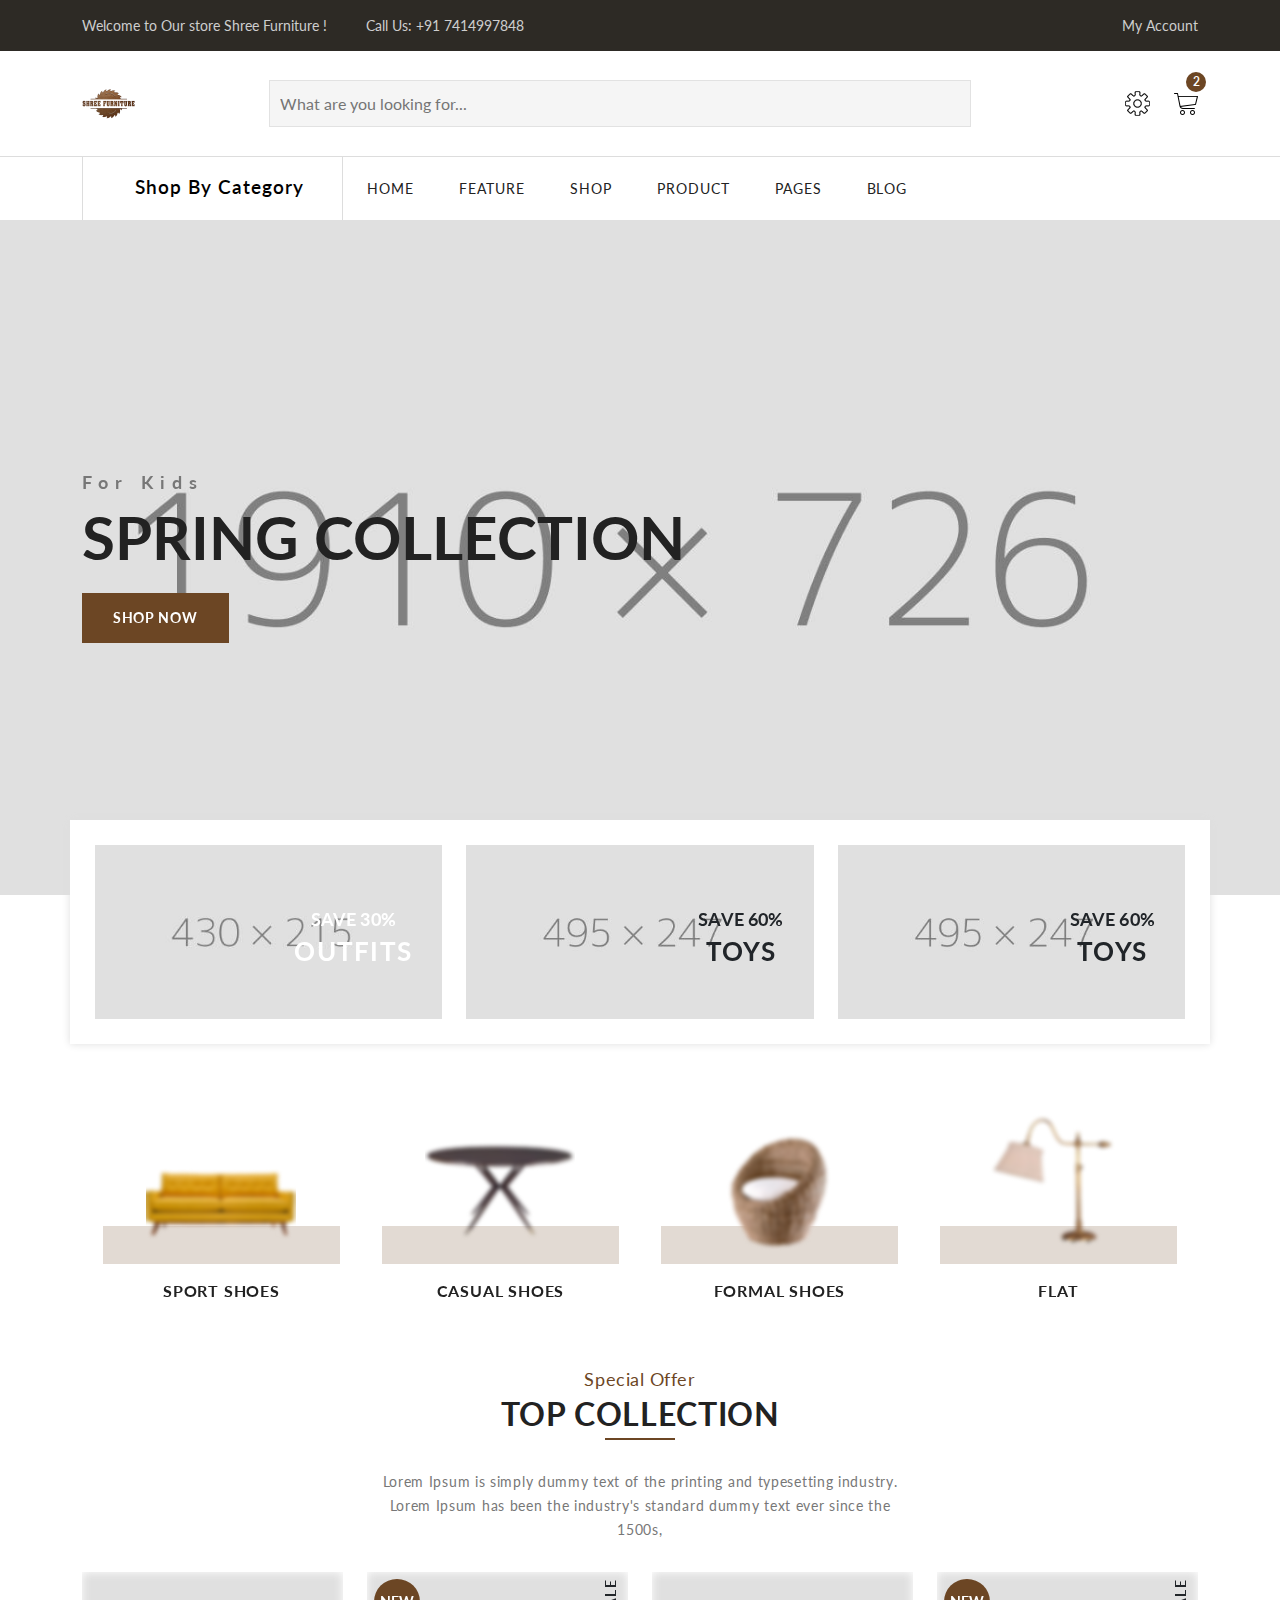
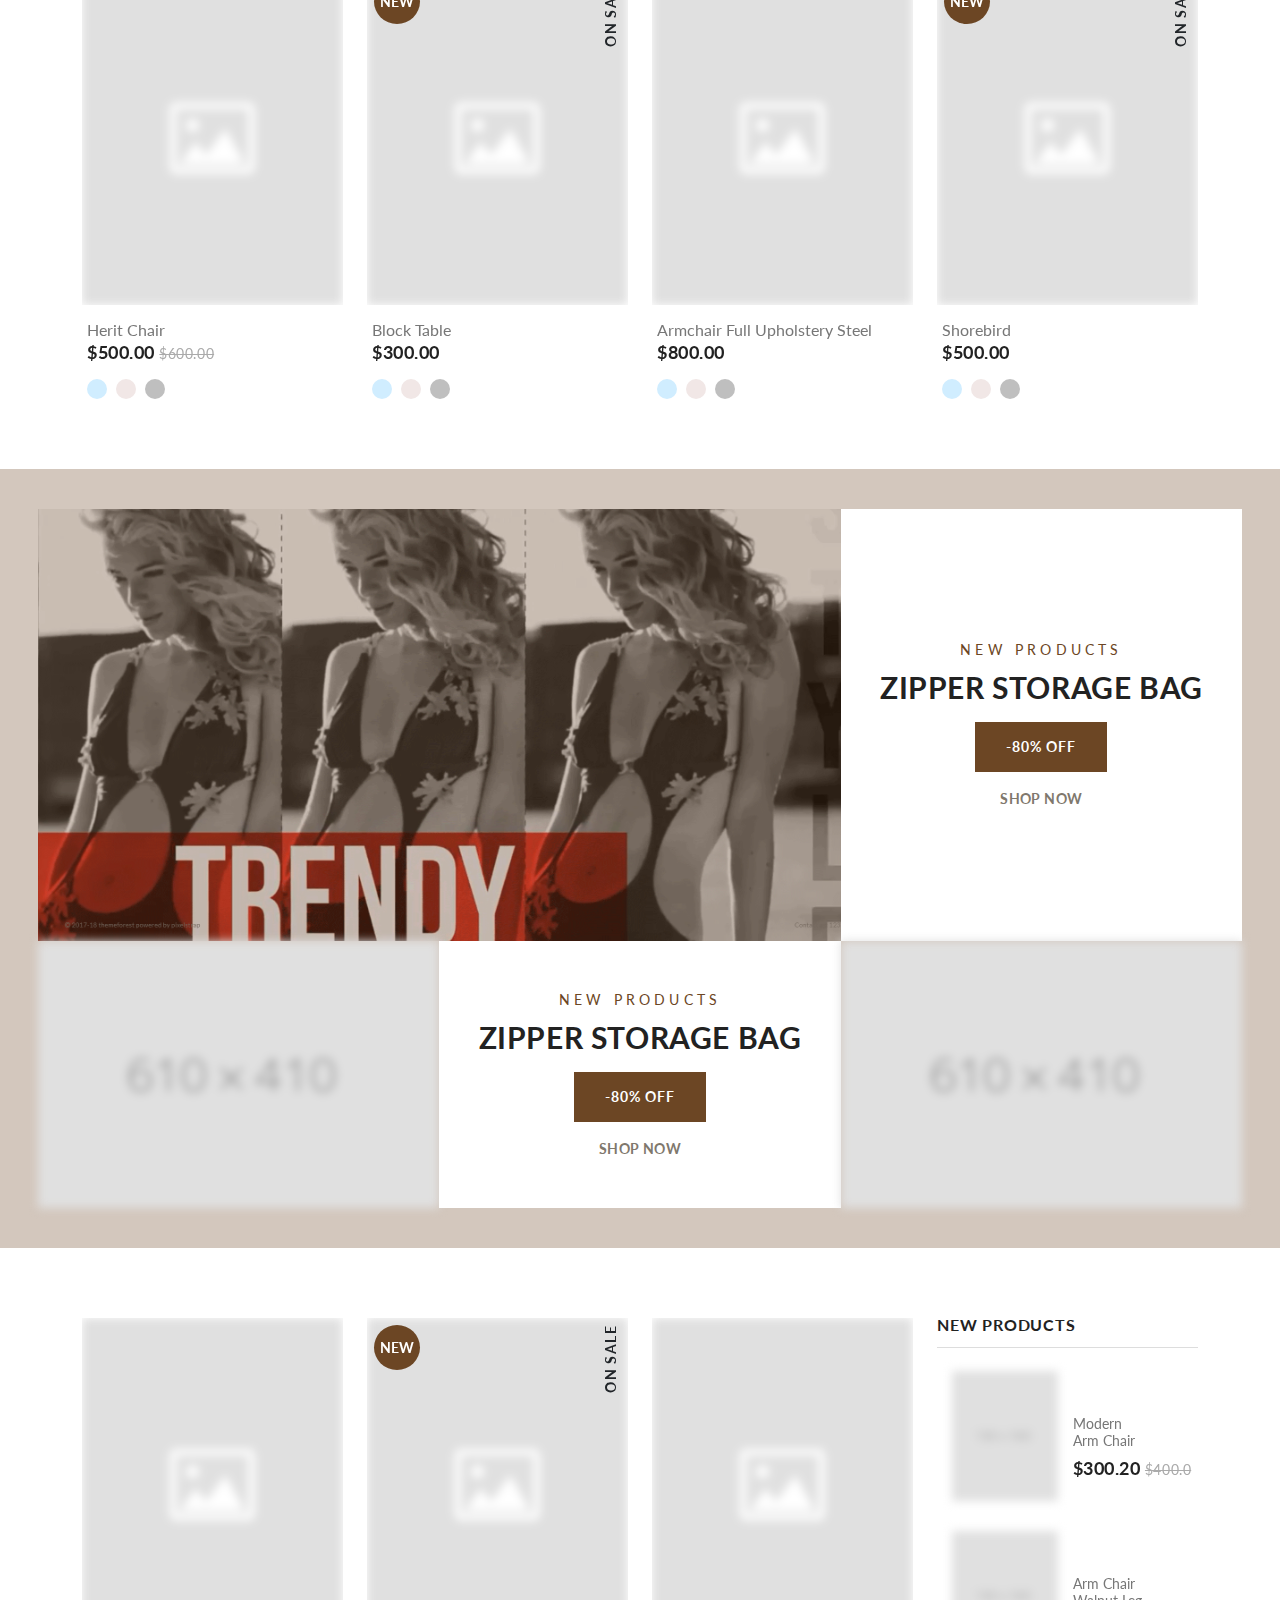
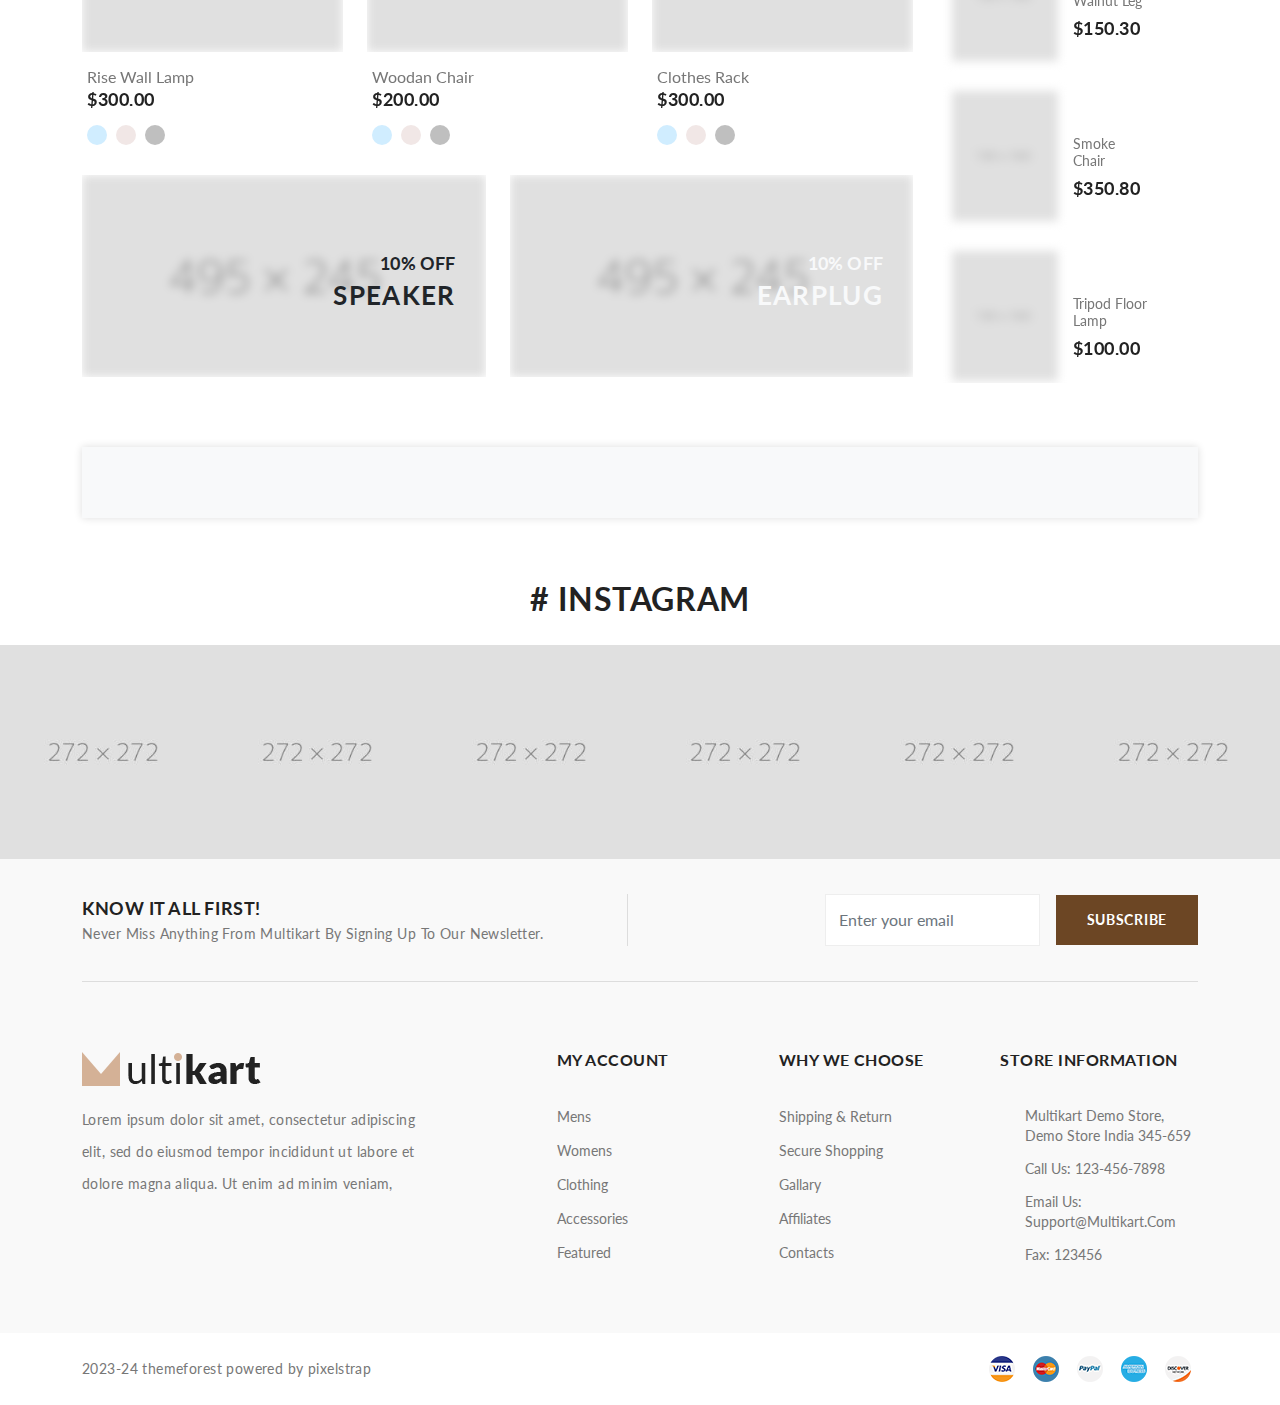
==== commit 4092bb8a: "1" ====
--- a/index.html
+++ b/index.html
@@ -25,16 +25,16 @@
     <link rel="stylesheet" type="text/css" href="../assets/css/vendors/slick-theme.css">
 
     <!-- Animate icon -->
-    <link rel="stylesheet" type="text/css" href="../assets/css/vendors/animate.css">
+    <link rel="stylesheet" type="text/css" href="animate.css">
 
     <!-- Themify icon -->
-    <link rel="stylesheet" type="text/css" href="../assets/css/vendors/themify-icons.css">
+    <link rel="stylesheet" type="text/css" href="themify-icons.css">
 
     <!-- Bootstrap css -->
-    <link rel="stylesheet" type="text/css" href="../assets/css/vendors/bootstrap.css">
+    <link rel="stylesheet" type="text/css" href="bootstrap.css">
 
     <!-- Theme css -->
-    <link rel="stylesheet" type="text/css" href="../assets/css/style.css">
+    <link rel="stylesheet" type="text/css" href="style.css">
 
 </head>
 
--- a/themify-icons.css
+++ b/themify-icons.css
@@ -0,0 +1 @@
+@font-face{font-family:'themify';src:url("../../fonts/themify.eot?-fvbane");src:url("../../fonts/themify.eot?#iefix-fvbane") format("embedded-opentype"),url("../../fonts/themify.woff?-fvbane") format("woff"),url("../../fonts/themify.ttf?-fvbane") format("truetype"),url("../../fonts/themify.svg?-fvbane#themify") format("svg");font-weight:normal;font-style:normal}[class^="ti-"]{font-family:'themify';speak:none;font-style:normal;font-weight:normal;font-variant:normal;text-transform:none;line-height:1;-webkit-font-smoothing:antialiased;-moz-osx-font-smoothing:grayscale}[class^="ti-"],[class*=" ti-"]{font-family:'themify';speak:none;font-style:normal;font-weight:normal;font-variant:normal;text-transform:none;line-height:1;-webkit-font-smoothing:antialiased;-moz-osx-font-smoothing:grayscale}.ti-wand:before{content:"\e600"}.ti-volume:before{content:"\e601"}.ti-user:before{content:"\e602"}.ti-unlock:before{content:"\e603"}.ti-unlink:before{content:"\e604"}.ti-trash:before{content:"\e605"}.ti-thought:before{content:"\e606"}.ti-target:before{content:"\e607"}.ti-tag:before{content:"\e608"}.ti-tablet:before{content:"\e609"}.ti-star:before{content:"\e60a"}.ti-spray:before{content:"\e60b"}.ti-signal:before{content:"\e60c"}.ti-shopping-cart:before{content:"\e60d"}.ti-shopping-cart-full:before{content:"\e60e"}.ti-settings:before{content:"\e60f"}.ti-search:before{content:"\e610"}.ti-zoom-in:before{content:"\e611"}.ti-zoom-out:before{content:"\e612"}.ti-cut:before{content:"\e613"}.ti-ruler:before{content:"\e614"}.ti-ruler-pencil:before{content:"\e615"}.ti-ruler-alt:before{content:"\e616"}.ti-bookmark:before{content:"\e617"}.ti-bookmark-alt:before{content:"\e618"}.ti-reload:before{content:"\e619"}.ti-plus:before{content:"\e61a"}.ti-pin:before{content:"\e61b"}.ti-pencil:before{content:"\e61c"}.ti-pencil-alt:before{content:"\e61d"}.ti-paint-roller:before{content:"\e61e"}.ti-paint-bucket:before{content:"\e61f"}.ti-na:before{content:"\e620"}.ti-mobile:before{content:"\e621"}.ti-minus:before{content:"\e622"}.ti-medall:before{content:"\e623"}.ti-medall-alt:before{content:"\e624"}.ti-marker:before{content:"\e625"}.ti-marker-alt:before{content:"\e626"}.ti-arrow-up:before{content:"\e627"}.ti-arrow-right:before{content:"\e628"}.ti-arrow-left:before{content:"\e629"}.ti-arrow-down:before{content:"\e62a"}.ti-lock:before{content:"\e62b"}.ti-location-arrow:before{content:"\e62c"}.ti-link:before{content:"\e62d"}.ti-layout:before{content:"\e62e"}.ti-layers:before{content:"\e62f"}.ti-layers-alt:before{content:"\e630"}.ti-key:before{content:"\e631"}.ti-import:before{content:"\e632"}.ti-image:before{content:"\e633"}.ti-heart:before{content:"\e634"}.ti-heart-broken:before{content:"\e635"}.ti-hand-stop:before{content:"\e636"}.ti-hand-open:before{content:"\e637"}.ti-hand-drag:before{content:"\e638"}.ti-folder:before{content:"\e639"}.ti-flag:before{content:"\e63a"}.ti-flag-alt:before{content:"\e63b"}.ti-flag-alt-2:before{content:"\e63c"}.ti-eye:before{content:"\e63d"}.ti-export:before{content:"\e63e"}.ti-exchange-vertical:before{content:"\e63f"}.ti-desktop:before{content:"\e640"}.ti-cup:before{content:"\e641"}.ti-crown:before{content:"\e642"}.ti-comments:before{content:"\e643"}.ti-comment:before{content:"\e644"}.ti-comment-alt:before{content:"\e645"}.ti-close:before{content:"\e646"}.ti-clip:before{content:"\e647"}.ti-angle-up:before{content:"\e648"}.ti-angle-right:before{content:"\e649"}.ti-angle-left:before{content:"\e64a"}.ti-angle-down:before{content:"\e64b"}.ti-check:before{content:"\e64c"}.ti-check-box:before{content:"\e64d"}.ti-camera:before{content:"\e64e"}.ti-announcement:before{content:"\e64f"}.ti-brush:before{content:"\e650"}.ti-briefcase:before{content:"\e651"}.ti-bolt:before{content:"\e652"}.ti-bolt-alt:before{content:"\e653"}.ti-blackboard:before{content:"\e654"}.ti-bag:before{content:"\e655"}.ti-move:before{content:"\e656"}.ti-arrows-vertical:before{content:"\e657"}.ti-arrows-horizontal:before{content:"\e658"}.ti-fullscreen:before{content:"\e659"}.ti-arrow-top-right:before{content:"\e65a"}.ti-arrow-top-left:before{content:"\e65b"}.ti-arrow-circle-up:before{content:"\e65c"}.ti-arrow-circle-right:before{content:"\e65d"}.ti-arrow-circle-left:before{content:"\e65e"}.ti-arrow-circle-down:before{content:"\e65f"}.ti-angle-double-up:before{content:"\e660"}.ti-angle-double-right:before{content:"\e661"}.ti-angle-double-left:before{content:"\e662"}.ti-angle-double-down:before{content:"\e663"}.ti-zip:before{content:"\e664"}.ti-world:before{content:"\e665"}.ti-wheelchair:before{content:"\e666"}.ti-view-list:before{content:"\e667"}.ti-view-list-alt:before{content:"\e668"}.ti-view-grid:before{content:"\e669"}.ti-uppercase:before{content:"\e66a"}.ti-upload:before{content:"\e66b"}.ti-underline:before{content:"\e66c"}.ti-truck:before{content:"\e66d"}.ti-timer:before{content:"\e66e"}.ti-ticket:before{content:"\e66f"}.ti-thumb-up:before{content:"\e670"}.ti-thumb-down:before{content:"\e671"}.ti-text:before{content:"\e672"}.ti-stats-up:before{content:"\e673"}.ti-stats-down:before{content:"\e674"}.ti-split-v:before{content:"\e675"}.ti-split-h:before{content:"\e676"}.ti-smallcap:before{content:"\e677"}.ti-shine:before{content:"\e678"}.ti-shift-right:before{content:"\e679"}.ti-shift-left:before{content:"\e67a"}.ti-shield:before{content:"\e67b"}.ti-notepad:before{content:"\e67c"}.ti-server:before{content:"\e67d"}.ti-quote-right:before{content:"\e67e"}.ti-quote-left:before{content:"\e67f"}.ti-pulse:before{content:"\e680"}.ti-printer:before{content:"\e681"}.ti-power-off:before{content:"\e682"}.ti-plug:before{content:"\e683"}.ti-pie-chart:before{content:"\e684"}.ti-paragraph:before{content:"\e685"}.ti-panel:before{content:"\e686"}.ti-package:before{content:"\e687"}.ti-music:before{content:"\e688"}.ti-music-alt:before{content:"\e689"}.ti-mouse:before{content:"\e68a"}.ti-mouse-alt:before{content:"\e68b"}.ti-money:before{content:"\e68c"}.ti-microphone:before{content:"\e68d"}.ti-menu:before{content:"\e68e"}.ti-menu-alt:before{content:"\e68f"}.ti-map:before{content:"\e690"}.ti-map-alt:before{content:"\e691"}.ti-loop:before{content:"\e692"}.ti-location-pin:before{content:"\e693"}.ti-list:before{content:"\e694"}.ti-light-bulb:before{content:"\e695"}.ti-Italic:before{content:"\e696"}.ti-info:before{content:"\e697"}.ti-infinite:before{content:"\e698"}.ti-id-badge:before{content:"\e699"}.ti-hummer:before{content:"\e69a"}.ti-home:before{content:"\e69b"}.ti-help:before{content:"\e69c"}.ti-headphone:before{content:"\e69d"}.ti-harddrives:before{content:"\e69e"}.ti-harddrive:before{content:"\e69f"}.ti-gift:before{content:"\e6a0"}.ti-game:before{content:"\e6a1"}.ti-filter:before{content:"\e6a2"}.ti-files:before{content:"\e6a3"}.ti-file:before{content:"\e6a4"}.ti-eraser:before{content:"\e6a5"}.ti-envelope:before{content:"\e6a6"}.ti-download:before{content:"\e6a7"}.ti-direction:before{content:"\e6a8"}.ti-direction-alt:before{content:"\e6a9"}.ti-dashboard:before{content:"\e6aa"}.ti-control-stop:before{content:"\e6ab"}.ti-control-shuffle:before{content:"\e6ac"}.ti-control-play:before{content:"\e6ad"}.ti-control-pause:before{content:"\e6ae"}.ti-control-forward:before{content:"\e6af"}.ti-control-backward:before{content:"\e6b0"}.ti-cloud:before{content:"\e6b1"}.ti-cloud-up:before{content:"\e6b2"}.ti-cloud-down:before{content:"\e6b3"}.ti-clipboard:before{content:"\e6b4"}.ti-car:before{content:"\e6b5"}.ti-calendar:before{content:"\e6b6"}.ti-book:before{content:"\e6b7"}.ti-bell:before{content:"\e6b8"}.ti-basketball:before{content:"\e6b9"}.ti-bar-chart:before{content:"\e6ba"}.ti-bar-chart-alt:before{content:"\e6bb"}.ti-back-right:before{content:"\e6bc"}.ti-back-left:before{content:"\e6bd"}.ti-arrows-corner:before{content:"\e6be"}.ti-archive:before{content:"\e6bf"}.ti-anchor:before{content:"\e6c0"}.ti-align-right:before{content:"\e6c1"}.ti-align-left:before{content:"\e6c2"}.ti-align-justify:before{content:"\e6c3"}.ti-align-center:before{content:"\e6c4"}.ti-alert:before{content:"\e6c5"}.ti-alarm-clock:before{content:"\e6c6"}.ti-agenda:before{content:"\e6c7"}.ti-write:before{content:"\e6c8"}.ti-window:before{content:"\e6c9"}.ti-widgetized:before{content:"\e6ca"}.ti-widget:before{content:"\e6cb"}.ti-widget-alt:before{content:"\e6cc"}.ti-wallet:before{content:"\e6cd"}.ti-video-clapper:before{content:"\e6ce"}.ti-video-camera:before{content:"\e6cf"}.ti-vector:before{content:"\e6d0"}.ti-themify-logo:before{content:"\e6d1"}.ti-themify-favicon:before{content:"\e6d2"}.ti-themify-favicon-alt:before{content:"\e6d3"}.ti-support:before{content:"\e6d4"}.ti-stamp:before{content:"\e6d5"}.ti-split-v-alt:before{content:"\e6d6"}.ti-slice:before{content:"\e6d7"}.ti-shortcode:before{content:"\e6d8"}.ti-shift-right-alt:before{content:"\e6d9"}.ti-shift-left-alt:before{content:"\e6da"}.ti-ruler-alt-2:before{content:"\e6db"}.ti-receipt:before{content:"\e6dc"}.ti-pin2:before{content:"\e6dd"}.ti-pin-alt:before{content:"\e6de"}.ti-pencil-alt2:before{content:"\e6df"}.ti-palette:before{content:"\e6e0"}.ti-more:before{content:"\e6e1"}.ti-more-alt:before{content:"\e6e2"}.ti-microphone-alt:before{content:"\e6e3"}.ti-magnet:before{content:"\e6e4"}.ti-line-double:before{content:"\e6e5"}.ti-line-dotted:before{content:"\e6e6"}.ti-line-dashed:before{content:"\e6e7"}.ti-layout-width-full:before{content:"\e6e8"}.ti-layout-width-default:before{content:"\e6e9"}.ti-layout-width-default-alt:before{content:"\e6ea"}.ti-layout-tab:before{content:"\e6eb"}.ti-layout-tab-window:before{content:"\e6ec"}.ti-layout-tab-v:before{content:"\e6ed"}.ti-layout-tab-min:before{content:"\e6ee"}.ti-layout-slider:before{content:"\e6ef"}.ti-layout-slider-alt:before{content:"\e6f0"}.ti-layout-sidebar-right:before{content:"\e6f1"}.ti-layout-sidebar-none:before{content:"\e6f2"}.ti-layout-sidebar-left:before{content:"\e6f3"}.ti-layout-placeholder:before{content:"\e6f4"}.ti-layout-menu:before{content:"\e6f5"}.ti-layout-menu-v:before{content:"\e6f6"}.ti-layout-menu-separated:before{content:"\e6f7"}.ti-layout-menu-full:before{content:"\e6f8"}.ti-layout-media-right-alt:before{content:"\e6f9"}.ti-layout-media-right:before{content:"\e6fa"}.ti-layout-media-overlay:before{content:"\e6fb"}.ti-layout-media-overlay-alt:before{content:"\e6fc"}.ti-layout-media-overlay-alt-2:before{content:"\e6fd"}.ti-layout-media-left-alt:before{content:"\e6fe"}.ti-layout-media-left:before{content:"\e6ff"}.ti-layout-media-center-alt:before{content:"\e700"}.ti-layout-media-center:before{content:"\e701"}.ti-layout-list-thumb:before{content:"\e702"}.ti-layout-list-thumb-alt:before{content:"\e703"}.ti-layout-list-post:before{content:"\e704"}.ti-layout-list-large-image:before{content:"\e705"}.ti-layout-line-solid:before{content:"\e706"}.ti-layout-grid4:before{content:"\e707"}.ti-layout-grid3:before{content:"\e708"}.ti-layout-grid2:before{content:"\e709"}.ti-layout-grid2-thumb:before{content:"\e70a"}.ti-layout-cta-right:before{content:"\e70b"}.ti-layout-cta-left:before{content:"\e70c"}.ti-layout-cta-center:before{content:"\e70d"}.ti-layout-cta-btn-right:before{content:"\e70e"}.ti-layout-cta-btn-left:before{content:"\e70f"}.ti-layout-column4:before{content:"\e710"}.ti-layout-column3:before{content:"\e711"}.ti-layout-column2:before{content:"\e712"}.ti-layout-accordion-separated:before{content:"\e713"}.ti-layout-accordion-merged:before{content:"\e714"}.ti-layout-accordion-list:before{content:"\e715"}.ti-ink-pen:before{content:"\e716"}.ti-info-alt:before{content:"\e717"}.ti-help-alt:before{content:"\e718"}.ti-headphone-alt:before{content:"\e719"}.ti-hand-point-up:before{content:"\e71a"}.ti-hand-point-right:before{content:"\e71b"}.ti-hand-point-left:before{content:"\e71c"}.ti-hand-point-down:before{content:"\e71d"}.ti-gallery:before{content:"\e71e"}.ti-face-smile:before{content:"\e71f"}.ti-face-sad:before{content:"\e720"}.ti-credit-card:before{content:"\e721"}.ti-control-skip-forward:before{content:"\e722"}.ti-control-skip-backward:before{content:"\e723"}.ti-control-record:before{content:"\e724"}.ti-control-eject:before{content:"\e725"}.ti-comments-smiley:before{content:"\e726"}.ti-brush-alt:before{content:"\e727"}.ti-youtube:before{content:"\e728"}.ti-vimeo:before{content:"\e729"}.ti-twitter:before{content:"\e72a"}.ti-time:before{content:"\e72b"}.ti-tumblr:before{content:"\e72c"}.ti-skype:before{content:"\e72d"}.ti-share:before{content:"\e72e"}.ti-share-alt:before{content:"\e72f"}.ti-rocket:before{content:"\e730"}.ti-pinterest:before{content:"\e731"}.ti-new-window:before{content:"\e732"}.ti-microsoft:before{content:"\e733"}.ti-list-ol:before{content:"\e734"}.ti-linkedin:before{content:"\e735"}.ti-layout-sidebar-2:before{content:"\e736"}.ti-layout-grid4-alt:before{content:"\e737"}.ti-layout-grid3-alt:before{content:"\e738"}.ti-layout-grid2-alt:before{content:"\e739"}.ti-layout-column4-alt:before{content:"\e73a"}.ti-layout-column3-alt:before{content:"\e73b"}.ti-layout-column2-alt:before{content:"\e73c"}.ti-instagram:before{content:"\e73d"}.ti-google:before{content:"\e73e"}.ti-github:before{content:"\e73f"}.ti-flickr:before{content:"\e740"}.ti-facebook:before{content:"\e741"}.ti-dropbox:before{content:"\e742"}.ti-dribbble:before{content:"\e743"}.ti-apple:before{content:"\e744"}.ti-android:before{content:"\e745"}.ti-save:before{content:"\e746"}.ti-save-alt:before{content:"\e747"}.ti-yahoo:before{content:"\e748"}.ti-wordpress:before{content:"\e749"}.ti-vimeo-alt:before{content:"\e74a"}.ti-twitter-alt:before{content:"\e74b"}.ti-tumblr-alt:before{content:"\e74c"}.ti-trello:before{content:"\e74d"}.ti-stack-overflow:before{content:"\e74e"}.ti-soundcloud:before{content:"\e74f"}.ti-sharethis:before{content:"\e750"}.ti-sharethis-alt:before{content:"\e751"}.ti-reddit:before{content:"\e752"}.ti-pinterest-alt:before{content:"\e753"}.ti-microsoft-alt:before{content:"\e754"}.ti-linux:before{content:"\e755"}.ti-jsfiddle:before{content:"\e756"}.ti-joomla:before{content:"\e757"}.ti-html5:before{content:"\e758"}.ti-flickr-alt:before{content:"\e759"}.ti-email:before{content:"\e75a"}.ti-drupal:before{content:"\e75b"}.ti-dropbox-alt:before{content:"\e75c"}.ti-css3:before{content:"\e75d"}.ti-rss:before{content:"\e75e"}.ti-rss-alt:before{content:"\e75f"}
